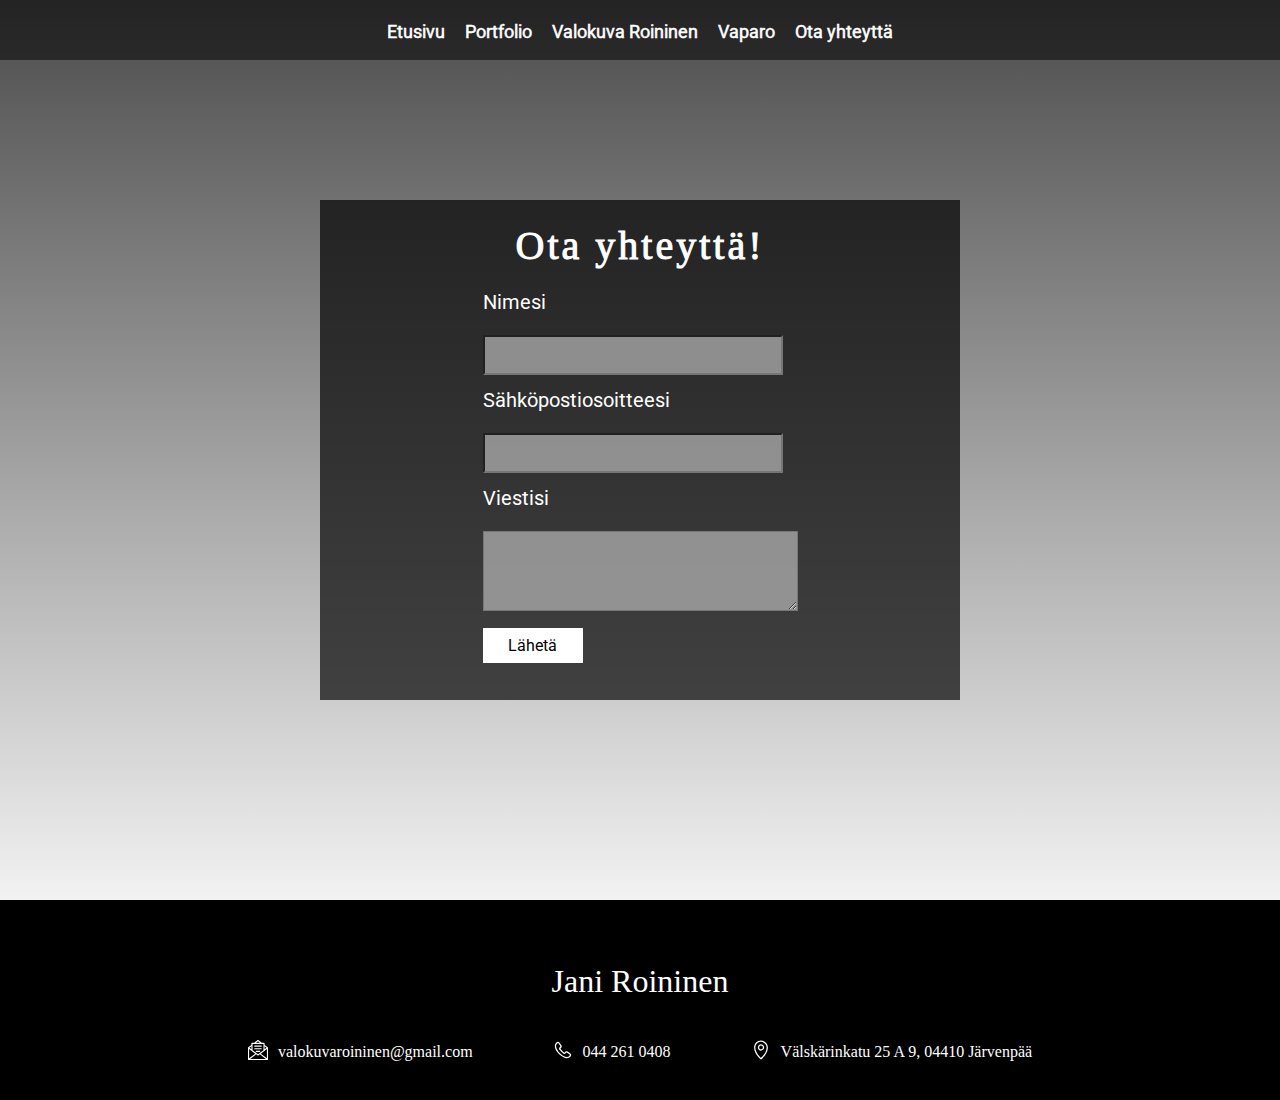
==== otayhteytta.html @ 371746f0 "jj" ====
<!DOCTYPE html>
<html lang="en">
  <head>
    <meta charset="UTF-8" />
    <meta
      name="viewport"
      content="width=device-width, initial-scale=1.0, viewport-fit=cover"
    />
    <meta http-equiv="X-UA-Compatible" content="IE=edge" />
    <meta name="description" content="Kuvaus tänne!" />
    <meta name="format-detection" content="telephone=no" />
    <meta property="og:title" content="Yhteystiedot - Valokuva Roininen" />
    <script defer src="./script.js"></script>
    <link rel="stylesheet" href="./style.css" />
    <link
      href="https://stackpath.bootstrapcdn.com/bootstrap/4.5.2/css/bootstrap.min.css"
      rel="stylesheet"
    />
    <link
      href="https://fonts.googleapis.com/css2?family=Roboto:ital,wght@0,100;0,300;0,400;0,500;0,700;0,900;1,100;1,300;1,400;1,500;1,700;1,900&display=swap"
      rel="stylesheet"
    />
    <title>Yhteystiedot</title>
  </head>
  <body>
    <div class="bg-img2">
      <div class="navbar-container">
        <nav class="navbar2">
          <ul class="nav-links2">
            <li><a href="index.html">Etusivu</a></li>
            <li><a href="portfolio.html">Portfolio</a></li>
            <li><a href="valokuvaroininen.html">Valokuva Roininen</a></li>
            <li><a href="vaparo.html">Vaparo</a></li>
            <li><a href="otayhteytta.html">Ota yhteyttä</a></li>
          </ul>
        </nav>
      </div>
      <div>
        <section class="containerr">
        <div class="contact-container">
          <div class="contact-text">
            <h1>Ota yhteyttä!</h1>
          </div>
          <div class="form-container">
            <form id="fcf-form-id" class="fcf-form-class" method="post">
              <div class="fcf-form-group">
                <label for="Name" class="fcf-label">Nimesi</label>
                <div class="fcf-input-group">
                  <input
                    type="text"
                    id="name"
                    name="name"
                    class="fcf-form-control center-text"
                    required
                  />
                </div>
              </div>

              <div class="fcf-form-group">
                <label for="Email" class="fcf-label"
                  >Sähköpostiosoitteesi</label
                >
                <div class="fcf-input-group">
                  <input
                    type="email"
                    id="email"
                    name="email"
                    class="fcf-form-control center-text"
                    required
                  />
                </div>
              </div>

              <div class="fcf-form-group">
                <label for="Message" class="fcf-label">Viestisi</label>
                <div class="fcf-input-group">
                  <textarea
                    id="message"
                    name="message"
                    class="fcf-form-control"
                    rows="6"
                    maxlength="3000"
                    required
                  ></textarea>
                </div>
              </div>

              <div class="fcf-form-group">
                <button
                  type="submit"
                  id="fcf-button"
                  class="fcf-btn fcf-btn-primary fcf-btn-lg fcf-btn-block"
                ></button>
              </div>
            </form>
          </div>
        </div>
      </div>
    </div>
</section>
    <section>
      <div class="section-information">
        <h2>Jani Roininen</h2>
        <div class="footer-icons">
          <div>
            <a class="icon-link" href="mailto:valokuvaroininen@gmail.com"
              ><?xml version="1.0" encoding="iso-8859-1"?>
              <!-- Uploaded to: SVGRepo, www.svgrepo.com, Transformed by: SVGRepo Tools -->
              <svg
                fill="#FFFFFF"
                height="20px"
                width="20px"
                version="1.1"
                id="Layer_1"
                xmlns="http://www.w3.org/2000/svg"
                xmlns:xlink="http://www.w3.org/1999/xlink"
                viewBox="0 0 508.025 508.025"
                xml:space="preserve"
              >
                <g>
                  <g>
                    <path
                      d="M502.513,187.025l-81.4-62.4v-39.4c0-7.8-6.3-14.1-14.1-14.1h-55.6l-88.8-68.2c-5.1-3.9-12.1-3.9-17.2,0l-88.8,68.2h-55.6
                                        c-7.8,0-14.1,6.3-14.1,14.1v39.4l-81.4,62.4c-3.5,2.7-5.5,6.8-5.5,11.2c0,0.2,0,295.7,0,295.7c0,7.8,6.3,14.1,14.1,14.1h479.8
                                        c7.8,0,14.1-6.3,14.1-14.1c0,0,0-295.2,0-295.7C508.013,193.825,506.013,189.725,502.513,187.025z M421.113,160.225l49.6,38.1
                                        l-49.6,38.1V160.225z M254.012,31.925l51.1,39.2h-102.2L254.012,31.925z M115.112,99.325h277.8v158.7l-138.9,106.6l-138.9-106.6
                                        V99.325z M86.913,160.225v76.1l-49.6-38.1L86.913,160.225z M28.213,226.925l155.3,119.2l-155.3,119.2V226.925z M55.713,479.825
                                        l151-115.9l38.8,29.8c5.1,3.9,12.1,3.9,17.2,0l38.8-29.8l151,115.9H55.713z M479.813,465.325l-155.3-119.2l155.3-119.2V465.325z"
                    />
                  </g>
                </g>
                <g>
                  <g>
                    <path
                      d="M336.513,207.925h-164.9c-7.8,0-14.1,6.3-14.1,14.1s6.3,14.1,14.1,14.1h164.9c7.7,0,14.1-6.3,14.1-14.1
                                        S344.313,207.925,336.513,207.925z"
                    />
                  </g>
                </g>
                <g>
                  <g>
                    <path
                      d="M336.513,141.725h-164.9c-7.8,0-14.1,6.3-14.1,14.1s6.3,14.1,14.1,14.1h164.9c7.8,0,14.1-6.3,14.1-14.1
                                        S344.313,141.725,336.513,141.725z"
                    />
                  </g>
                </g>
                <g>
                  <g>
                    <path
                      d="M297.913,274.125h-87.7c-7.8,0-14.1,6.3-14.1,14.1c0,7.8,6.3,14.1,14.1,14.1h87.7c7.7,0,14.1-6.3,14.1-14.1
                                        S305.713,274.125,297.913,274.125z"
                    />
                  </g>
                </g>
                <g></g>
                <g></g>
                <g></g>
                <g></g>
                <g></g>
                <g></g>
                <g></g>
                <g></g>
                <g></g>
                <g></g>
                <g></g>
                <g></g>
                <g></g>
                <g></g>
                <g></g>
              </svg>
              <p>valokuvaroininen@gmail.com</p></a
            >
          </div>
          <div>
            <a class="icon-link" href="tel:0442610408"
              ><!-- Uploaded to: SVGRepo, www.svgrepo.com, Transformed by: SVGRepo Tools -->
              <svg
                fill="#FFFFFF"
                width="20px"
                height="20px"
                viewBox="0 0 56 56"
                xmlns="http://www.w3.org/2000/svg"
              >
                <path
                  d="M 39.1563 50.9336 C 43.2345 50.9336 45.9298 49.8321 48.3202 47.1602 C 48.5079 46.9727 48.6720 46.7617 48.8592 46.5742 C 50.2656 45.0039 50.9218 43.4570 50.9218 41.9805 C 50.9218 40.2930 49.9378 38.7226 47.8517 37.2695 L 41.0313 32.5352 C 38.9219 31.0821 36.4610 30.9180 34.4923 32.8633 L 32.6876 34.6680 C 32.1485 35.2070 31.6798 35.2305 31.1407 34.9023 C 29.8985 34.1055 27.3438 31.8789 25.6094 30.1445 C 23.7813 28.3399 22.0001 26.3242 21.0860 24.8477 C 20.7579 24.3086 20.8047 23.8633 21.3438 23.3242 L 23.1250 21.5195 C 25.0938 19.5508 24.9298 17.0664 23.4766 14.9805 L 18.7188 8.1602 C 17.2891 6.0742 15.7188 5.1133 14.0313 5.0899 C 12.5547 5.0664 11.0079 5.7461 9.4376 7.1523 C 9.2266 7.3399 9.0391 7.5039 8.8282 7.6680 C 6.1798 10.0586 5.0782 12.7539 5.0782 16.8086 C 5.0782 23.5117 9.2032 31.6680 16.7735 39.2383 C 24.2969 46.7617 32.4766 50.9336 39.1563 50.9336 Z M 39.1798 47.3242 C 33.2032 47.4414 25.5391 42.8477 19.4688 36.8008 C 13.3516 30.7070 8.5469 22.7852 8.6641 16.8086 C 8.7110 14.2305 9.6016 12.0039 11.4532 10.4102 C 11.5938 10.2695 11.7345 10.1523 11.8985 10.0352 C 12.5782 9.4258 13.3516 9.0977 14.0079 9.0977 C 14.7110 9.0977 15.3204 9.3555 15.7657 10.0586 L 20.3126 16.8789 C 20.8047 17.6055 20.8516 18.4258 20.1250 19.1523 L 18.0625 21.2148 C 16.4219 22.8321 16.5625 24.8008 17.7345 26.3711 C 19.0704 28.1758 21.3907 30.8008 23.1719 32.5821 C 24.9766 34.3867 27.8126 36.9180 29.6172 38.2774 C 31.1876 39.4492 33.1798 39.5664 34.7969 37.9492 L 36.8594 35.8867 C 37.5860 35.1602 38.3829 35.2070 39.1094 35.6758 L 45.9298 40.2227 C 46.6329 40.6914 46.9141 41.2774 46.9141 41.9805 C 46.9141 42.6602 46.5860 43.4102 45.9532 44.1133 C 45.8360 44.2774 45.7423 44.3945 45.6016 44.5586 C 43.9845 46.3867 41.7579 47.2774 39.1798 47.3242 Z"
                />
              </svg>
              <p>044 261 0408</p></a
            >
          </div>
          <div>
            <a
              class="icon-link"
              href="https://maps.app.goo.gl/N5PpGtEAcitbXgVWA"
              ><?xml version="1.0" ?><!-- Uploaded to: SVGRepo, www.svgrepo.com, Transformed by: SVGRepo Tools -->
              <svg
                width="20px"
                height="20px"
                viewBox="0 0 8.4666669 8.4666669"
                id="svg8"
                version="1.1"
                xmlns="http://www.w3.org/2000/svg"
                xmlns:cc="http://creativecommons.org/ns#"
                xmlns:dc="http://purl.org/dc/elements/1.1/"
                xmlns:inkscape="http://www.inkscape.org/namespaces/inkscape"
                xmlns:rdf="http://www.w3.org/1999/02/22-rdf-syntax-ns#"
                xmlns:sodipodi="http://sodipodi.sourceforge.net/DTD/sodipodi-0.dtd"
                xmlns:svg="http://www.w3.org/2000/svg"
              >
                <defs id="defs2" />
                <g id="layer1" transform="translate(0,-288.53332)">
                  <path
                    d="m 4.2324219,288.79688 c -1.6042437,0 -2.9101556,1.30591 -2.9101563,2.91015 -10e-7,2.82277 2.7460938,4.96875 2.7460938,4.96875 a 0.26460978,0.26460978 0 0 0 0.3300781,0 c 0,0 2.7460996,-2.14598 2.7460937,-4.96875 -3.4e-6,-1.60424 -1.3078657,-2.91015 -2.9121093,-2.91015 z m 0,0.52929 c 1.3182605,0 2.3828097,1.0626 2.3828125,2.38086 4.8e-6,2.30926 -2.0910618,4.13374 -2.3808594,4.38086 -0.2884142,-0.24588 -2.3828134,-2.0707 -2.3828125,-4.38086 5e-7,-1.31826 1.0625988,-2.38086 2.3808594,-2.38086 z"
                    id="path929"
                    style="
                      color: #ffffff;
                      font-style: normal;
                      font-variant: normal;
                      font-weight: normal;
                      font-stretch: normal;
                      font-size: medium;
                      line-height: normal;
                      font-family: sans-serif;
                      font-variant-ligatures: normal;
                      font-variant-position: normal;
                      font-variant-caps: normal;
                      font-variant-numeric: normal;
                      font-variant-alternates: normal;
                      font-feature-settings: normal;
                      text-indent: 0;
                      text-align: start;
                      text-decoration: none;
                      text-decoration-line: none;
                      text-decoration-style: solid;
                      text-decoration-color: #ffffff;
                      letter-spacing: normal;
                      word-spacing: normal;
                      text-transform: none;
                      writing-mode: lr-tb;
                      direction: ltr;
                      text-orientation: mixed;
                      dominant-baseline: auto;
                      baseline-shift: baseline;
                      text-anchor: start;
                      white-space: normal;
                      shape-padding: 0;
                      clip-rule: nonzero;
                      display: inline;
                      overflow: visible;
                      visibility: visible;
                      opacity: 1;
                      isolation: auto;
                      mix-blend-mode: normal;
                      color-interpolation: sRGB;
                      color-interpolation-filters: linearRGB;
                      solid-color: #ffffff;
                      solid-opacity: 1;
                      vector-effect: none;
                      fill: #ffffff;
                      fill-opacity: 1;
                      fill-rule: nonzero;
                      stroke: none;
                      stroke-width: 0.52916664;
                      stroke-linecap: round;
                      stroke-linejoin: round;
                      stroke-miterlimit: 4;
                      stroke-dasharray: none;
                      stroke-dashoffset: 0;
                      stroke-opacity: 1;
                      paint-order: stroke fill markers;
                      color-rendering: auto;
                      image-rendering: auto;
                      shape-rendering: auto;
                      text-rendering: auto;
                      enable-background: accumulate;
                    "
                  />
                  <path
                    d="m 4.2324219,290.38477 c -0.7274912,0 -1.3222633,0.59477 -1.3222657,1.32226 -4.5e-6,0.7275 0.5947697,1.32422 1.3222657,1.32422 0.727496,0 1.3242233,-0.59672 1.3242187,-1.32422 -2.3e-6,-0.72749 -0.5967275,-1.32226 -1.3242187,-1.32226 z m 0,0.52929 c 0.4415089,0 0.7949204,0.35146 0.7949219,0.79297 2.7e-6,0.44151 -0.35341,0.79492 -0.7949219,0.79492 -0.441512,0 -0.7929715,-0.35341 -0.7929688,-0.79492 1.4e-6,-0.44151 0.3514598,-0.79297 0.7929688,-0.79297 z"
                    id="circle931"
                    style="
                      color: #000000;
                      font-style: normal;
                      font-variant: normal;
                      font-weight: normal;
                      font-stretch: normal;
                      font-size: medium;
                      line-height: normal;
                      font-family: sans-serif;
                      font-variant-ligatures: normal;
                      font-variant-position: normal;
                      font-variant-caps: normal;
                      font-variant-numeric: normal;
                      font-variant-alternates: normal;
                      font-feature-settings: normal;
                      text-indent: 0;
                      text-align: start;
                      text-decoration: none;
                      text-decoration-line: none;
                      text-decoration-style: solid;
                      text-decoration-color: #000000;
                      letter-spacing: normal;
                      word-spacing: normal;
                      text-transform: none;
                      writing-mode: lr-tb;
                      direction: ltr;
                      text-orientation: mixed;
                      dominant-baseline: auto;
                      baseline-shift: baseline;
                      text-anchor: start;
                      white-space: normal;
                      shape-padding: 0;
                      clip-rule: nonzero;
                      display: inline;
                      overflow: visible;
                      visibility: visible;
                      opacity: 1;
                      isolation: auto;
                      mix-blend-mode: normal;
                      color-interpolation: sRGB;
                      color-interpolation-filters: linearRGB;
                      solid-color: #ffffff;
                      solid-opacity: 1;
                      vector-effect: none;
                      fill: #ffffff;
                      fill-opacity: 1;
                      fill-rule: nonzero;
                      stroke: none;
                      stroke-width: 0.52916664;
                      stroke-linecap: round;
                      stroke-linejoin: round;
                      stroke-miterlimit: 4;
                      stroke-dasharray: none;
                      stroke-dashoffset: 0;
                      stroke-opacity: 1;
                      paint-order: stroke fill markers;
                      color-rendering: auto;
                      image-rendering: auto;
                      shape-rendering: auto;
                      text-rendering: auto;
                      enable-background: accumulate;
                    "
                  />
                </g>
              </svg>
              <p>Välskärinkatu 25 A 9, 04410 Järvenpää</p></a
            >
          </div>
        </div>
      </div>
    </section>
    <script src="https://code.jquery.com/jquery-3.5.1.slim.min.js"></script>
    <script src="https://cdn.jsdelivr.net/npm/@popperjs/core@2.5.2/dist/umd/popper.min.js"></script>
    <script src="https://stackpath.bootstrapcdn.com/bootstrap/4.5.2/js/bootstrap.min.js"></script>
  </body>
</html>
---- style.css ----
body {
  margin: 0;
  padding: 0;
}

.logo-text {
  width: 90%;
  position: absolute;
  left: 50%;
  top: 15%;
  transform: translate(-50%, -50%);
  font-family: "Roboto Slab";
  text-align: center;
  color: white;
  letter-spacing: 3px;
  -webkit-text-stroke: 1px #ffffff;
}
.logo-text h1 {
  font-size: 40px;
}
.contact-text {
  width: 90%;
  position: absolute;
  left: 50%;
  top: 10%;
  transform: translate(-50%, -50%);
  font-family: "Roboto Slab";
  text-align: center;
  color: rgb(255, 255, 255);
  letter-spacing: 3px;
  -webkit-text-stroke: 1px #ffffff;
}
.navbar-container {
  background-color: #00000085;
  height: 60px;
  position: relative;
}

.bg-img {
  /* The image used */
  background: linear-gradient(to top, rgba(0, 0, 0, 0.05), rgba(0, 0, 0, 0.7)),
    url("../images/headerImg.jpg") no-repeat center center;
  min-height: 100vh;
  /* Center and scale the image nicely */
  background-position: center;
  background-repeat: no-repeat;
  background-size: cover; /* Ensure the image covers the entire viewport */
  /* Keep the background fixed relative to the viewport */
  background-attachment: fixed;
  /* Needed to position the navbar */
  position: relative;
}
.bg-img2 {
  /* The image used */
  background: linear-gradient(to top, rgba(0, 0, 0, 0.05), rgba(0, 0, 0, 0.7)),
    url("../images/contactheaderImg.jpg") no-repeat center center;
  min-height: 100vh;
  /* Center and scale the image nicely */
  background-position: center;
  background-repeat: no-repeat;
  background-size: cover; /* Ensure the image covers the entire viewport */
  /* Keep the background fixed relative to the viewport */
  background-attachment: fixed;
  /* Needed to position the navbar */
  position: relative;
}

.header {
  overflow: hidden;
  background-color: #f1f1f1;
  padding: 20px 10px;
}
.navbar {
  position: absolute;
  justify-content: center;
  top: 30%;
  width: 100%;
}
.navbar2 {
  position: absolute;
  justify-content: center;
  top: 30%;
  width: 100%;
}

.nav-links {
  list-style-type: none;
  padding: 0;
  margin: 0;
  display: flex; /* Align links horizontally */
  justify-content: center; /* Center links horizontally */
}
.nav-links2 {
  list-style-type: none;
  padding: 0;
  margin: 0;
  display: flex; /* Align links horizontally */
  justify-content: center; /* Center links horizontally */
}
.nav-links li a:hover {
  color: black;
  text-decoration: none;
  -webkit-text-stroke: 0;
}
.nav-links2 li a:hover {
  color: rgba(94, 94, 94, 0.683);
  text-decoration: none;
  -webkit-text-stroke: 0;
}

.nav-links li {
  margin: 0 10px; /* Adjust spacing between links */
}
.nav-links2 li {
  margin: 0 10px; /* Adjust spacing between links */
}

.nav-links li a {
  text-decoration: none;
  color: white;
  font-family: "Roboto";
  font-size: 18px;
  -webkit-text-stroke: 0.5px #ffffff;
}
.nav-links2 li a {
  text-decoration: none;
  color: white;
  font-family: "Roboto";
  font-size: 18px;
  -webkit-text-stroke: 0.5px #ffffff;
}
.contact-container {
  background-color: rgba(0, 0, 0, 0.686);
  width: 50%;
  bottom: 0;
  display: flex;
  flex-direction: column;
  justify-content: center;
  align-items: center;
  position: absolute;
  left: 50%;
  top: 50%;
  transform: translate(-50%, -50%);
  height: 500px;
  min-width: 350px;
}
#name {
  width: 300px !important;
  height: 40px !important;
  background-color: rgb(180 180 180 / 72%);
  font-size: 18px;
  color: white;
  padding: 10px;
}
#email {
  width: 300px !important;
  height: 40px !important;
  background-color: rgb(180 180 180 / 72%);
  font-size: 18px;
  color: white;
  padding: 10px;
}
#message {
  width: 315px !important;
  height: 80px !important;
  background-color: rgb(180 180 180 / 72%);
  font-size: 18px;
  color: white;
}
.fcf-label {
  color: white;
  font-family: "Roboto";
  font-size: 20px;
}
.fcf-input-group {
  padding-top: 10px;
  padding-bottom: 10px;
}
.form-container {
  margin-top: 50px;
}
button#fcf-button {
  background-color: white !important;
  height: 35px;
  font-family: "Roboto";
  font-size: 16px;
  border: none;
  color: black !important; /* Set text color explicitly */
  width: 100px;
}
button#fcf-button:hover {
  background-color: rgba(163, 163, 163, 0.71);
}
.section-information {
  height: 200px;
  background-color: black;
  display: flex;
  justify-content: end;
  align-items: center; /* Center vertically */
  flex-direction: column;
  margin: 0;
  position: relative;
}

.section-information p {
  color: white;
  margin: 0;
  margin-left: 10px;
}
.section-information h2 {
  color: white;
  margin: 0;
  font-family: "Roboto Slab";
}
.icon-txt {
  display: flex;
  flex-direction: row;
}
a.icon-link {
  display: flex;
  text-decoration: none;
  margin: 40px;
  font-family: "Roboto Slab";
}
.footer-icons {
  display: flex;
  flex-direction: row;
  margin-bottom: 0px;
  height: 100px;
}
.btn-container {
  position: relative;
}
.footer-icons div {
  align-items: center;
  text-align: center;
}

@media screen and (max-width: 768px) {
  /* Use a different image or adjust the position for smaller screens */
  .bg-img {
    background-size: cover; /* Ensure the image covers the entire viewport */
    background-position: 65% center; /* Adjust the position for smaller screens */
  }
  .logo-text h1 {
    font-size: 30px;
  }
  .nav-links li a {
    font-size: 15px;
  }
  .navbar {
    top: 20%;
    padding-left: 0;
    padding-right: 0;
    margin-left: 2px;
    margin-right: 2px;
  }
  .nav-links li {
    margin: 0 7px;
  }
  .footer-icons {
    display: flex;
    flex-direction: row;
    margin-top: -70px;
    height: 200px;
  }

  .footer-icons div {
    align-items: center;
    text-align: center;
    margin-top: 5em;
  }
  .footer-icons p {
    font-size: 10px;
    margin-top: 10px;
  }
  a.icon-link {
    display: flex;
    flex-direction: column;
    align-items: center;
    margin: 10px;
  }
  .section-information h2 {
    margin-top: 50px;
  }
}

@media screen and (max-width: 450px) {
  .contact-container {
    min-width: 100%;
    min-height: 600px;
  }
  .nav-links2 li a {
    font-size: 12px;
  }
  button#fcf-button {
    width: 100px;
  }
}
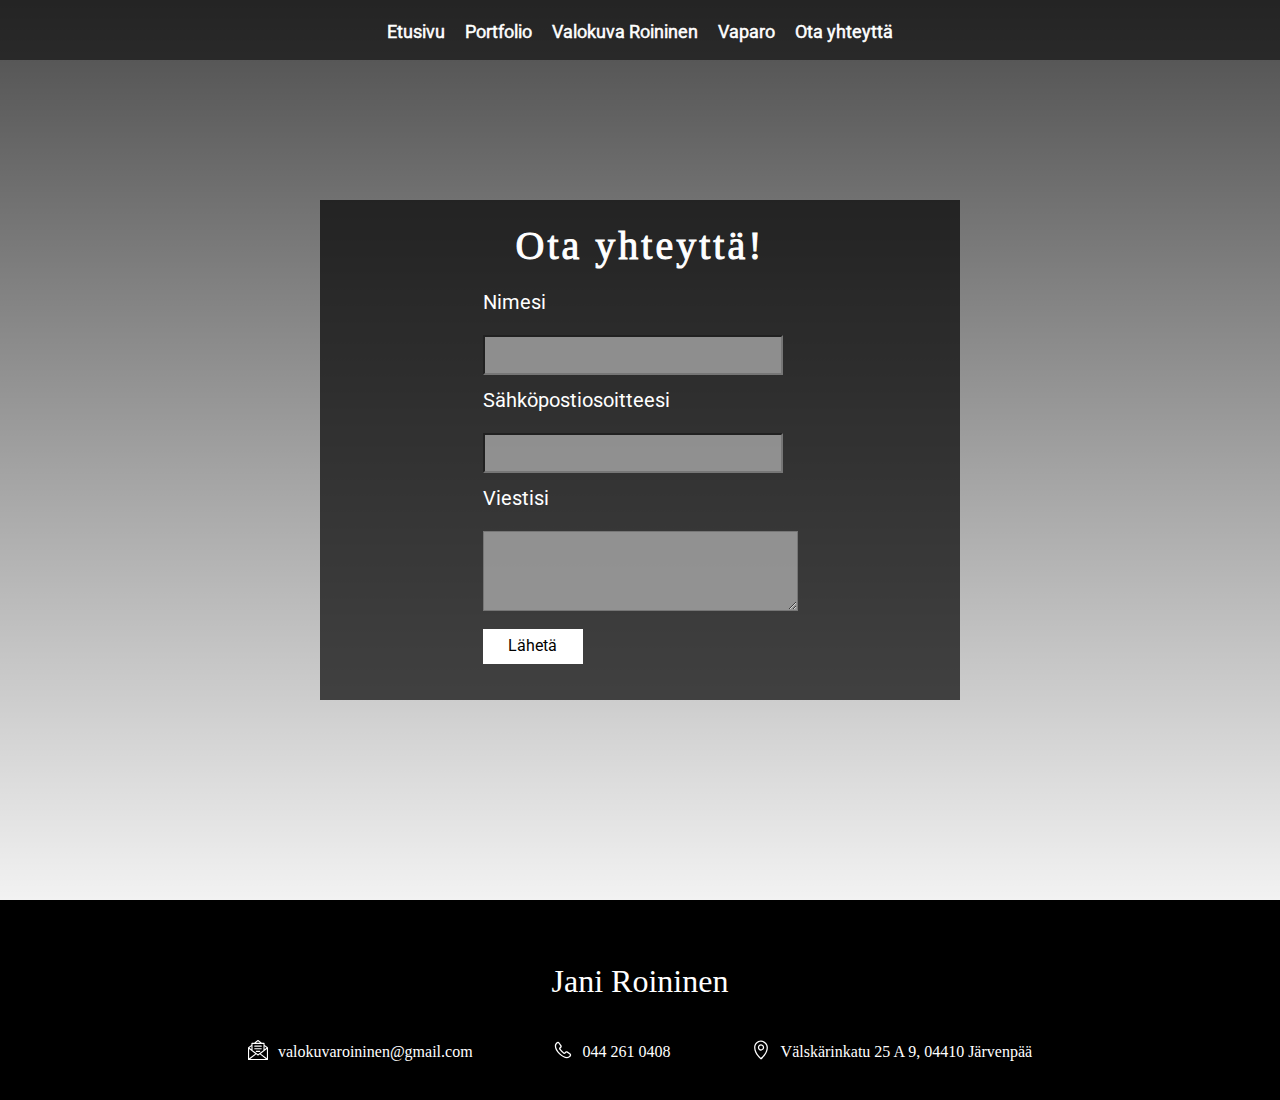
==== commit 955585e2: "hh" ====
--- a/otayhteytta.html
+++ b/otayhteytta.html
@@ -350,8 +350,15 @@
         </div>
       </div>
     </section>
+    <script>
+        document.addEventListener("DOMContentLoaded", function () {
+            var button = document.getElementById("fcf-button");
+            button.textContent = "Lähetä"; // Set the button text
+        });
+    </script>
     <script src="https://code.jquery.com/jquery-3.5.1.slim.min.js"></script>
     <script src="https://cdn.jsdelivr.net/npm/@popperjs/core@2.5.2/dist/umd/popper.min.js"></script>
     <script src="https://stackpath.bootstrapcdn.com/bootstrap/4.5.2/js/bootstrap.min.js"></script>
-  </body>
+        
+</body>
 </html>
--- a/style.css
+++ b/style.css
@@ -167,7 +167,7 @@
   font-size: 18px;
   color: white;
 }
-.fcf-label {
+.fcf-form-group {
   color: white;
   font-family: "Roboto";
   font-size: 20px;
@@ -181,15 +181,15 @@
 }
 button#fcf-button {
   background-color: white !important;
-  height: 35px;
-  font-family: "Roboto";
-  font-size: 16px;
-  border: none;
+  height: 35px !important;
+  font-family: "Roboto" !important;
+  font-size: 16px !important;
+  border: none !important;
   color: black !important; /* Set text color explicitly */
-  width: 100px;
+  width: 100px !important;
 }
 button#fcf-button:hover {
-  background-color: rgba(163, 163, 163, 0.71);
+  background-color: rgba(163, 163, 163, 0.71) !important;
 }
 .section-information {
   height: 200px;
@@ -294,6 +294,6 @@
     font-size: 12px;
   }
   button#fcf-button {
-    width: 100px;
-  }
-}
+    width: 100px !important;
+  }
+}
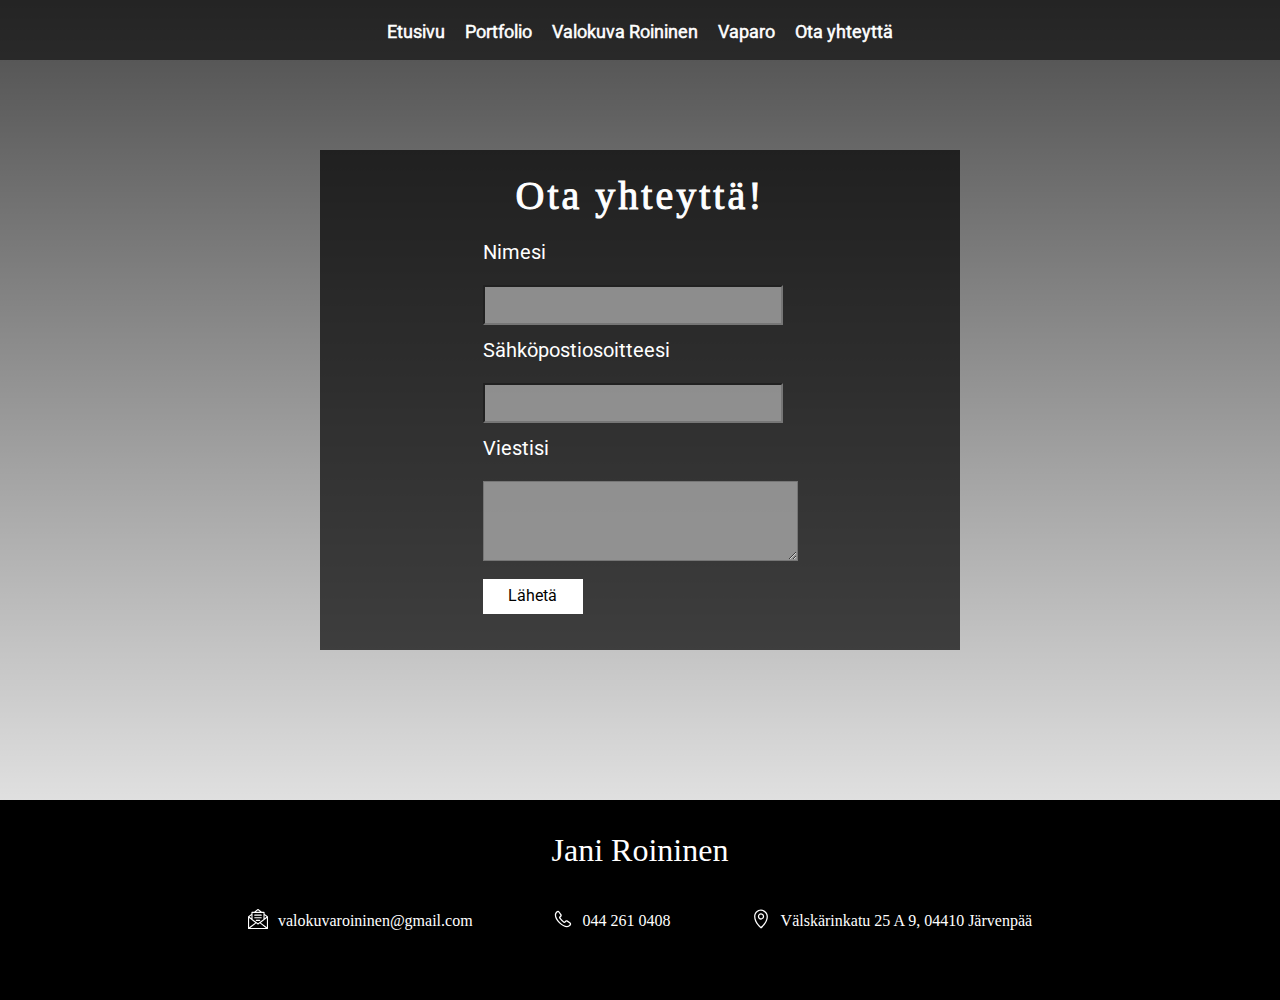
==== commit 7015342d: "hh" ====
--- a/otayhteytta.html
+++ b/otayhteytta.html
@@ -85,13 +85,13 @@
                 </div>
               </div>
 
-              <div class="fcf-form-group">
+              
                 <button
                   type="submit"
                   id="fcf-button"
                   class="fcf-btn fcf-btn-primary fcf-btn-lg fcf-btn-block"
-                ></button>
-              </div>
+                >Lähetä</button>
+              
             </form>
           </div>
         </div>
@@ -350,12 +350,6 @@
         </div>
       </div>
     </section>
-    <script>
-        document.addEventListener("DOMContentLoaded", function () {
-            var button = document.getElementById("fcf-button");
-            button.textContent = "Lähetä"; // Set the button text
-        });
-    </script>
     <script src="https://code.jquery.com/jquery-3.5.1.slim.min.js"></script>
     <script src="https://cdn.jsdelivr.net/npm/@popperjs/core@2.5.2/dist/umd/popper.min.js"></script>
     <script src="https://stackpath.bootstrapcdn.com/bootstrap/4.5.2/js/bootstrap.min.js"></script>
--- a/style.css
+++ b/style.css
@@ -54,7 +54,7 @@
   /* The image used */
   background: linear-gradient(to top, rgba(0, 0, 0, 0.05), rgba(0, 0, 0, 0.7)),
     url("../images/contactheaderImg.jpg") no-repeat center center;
-  min-height: 100vh;
+  height: 800px;
   /* Center and scale the image nicely */
   background-position: center;
   background-repeat: no-repeat;
@@ -132,17 +132,17 @@
 .contact-container {
   background-color: rgba(0, 0, 0, 0.686);
   width: 50%;
-  bottom: 0;
+  height: 500px; /* Adjust height as needed */
+  min-width: 350px;
+  position: absolute;
+  top: 400px;
+  left: 50%;
+  bottom: 200px;
+  transform: translate(-50%, -50%);
   display: flex;
   flex-direction: column;
   justify-content: center;
   align-items: center;
-  position: absolute;
-  left: 50%;
-  top: 50%;
-  transform: translate(-50%, -50%);
-  height: 500px;
-  min-width: 350px;
 }
 #name {
   width: 300px !important;
@@ -188,14 +188,13 @@
   color: black !important; /* Set text color explicitly */
   width: 100px !important;
 }
-button#fcf-button:hover {
-  background-color: rgba(163, 163, 163, 0.71) !important;
-}
+
 .section-information {
-  height: 200px;
+  height: auto; /* Adjust height dynamically based on content */
+  min-height: 200px; /* Minimum height to prevent collapsing */
   background-color: black;
   display: flex;
-  justify-content: end;
+  justify-content: center; /* Center horizontally */
   align-items: center; /* Center vertically */
   flex-direction: column;
   margin: 0;
@@ -221,6 +220,18 @@
   text-decoration: none;
   margin: 40px;
   font-family: "Roboto Slab";
+}
+a {
+  text-decoration: none !important;
+  color: white;
+}
+a:visited {
+  color: white;
+  text-decoration: none !important;
+}
+a:active {
+  color: white;
+  text-decoration: none !important;
 }
 .footer-icons {
   display: flex;
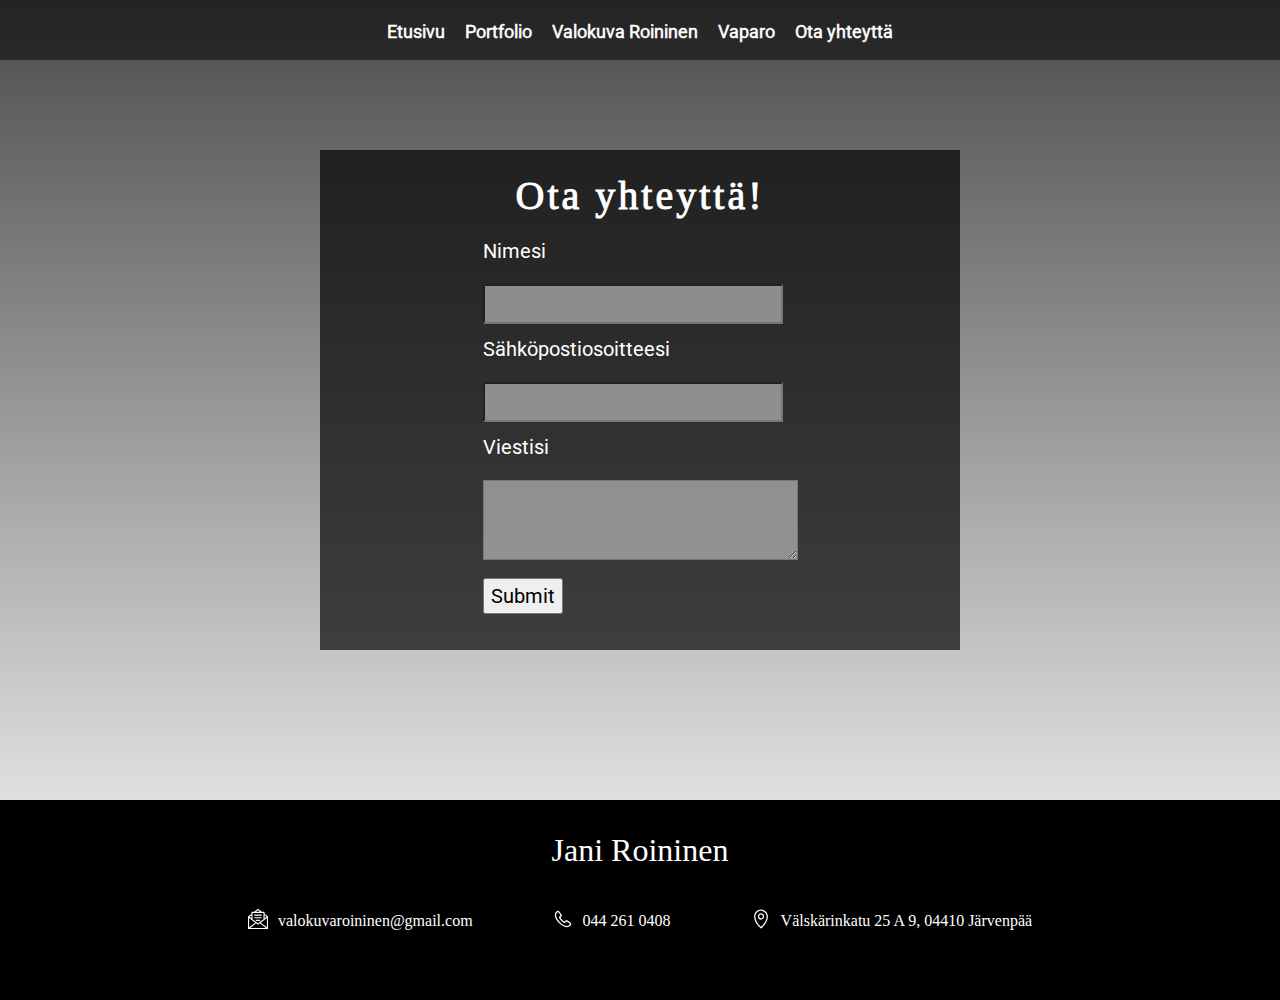
==== commit 770cb0b7: "hhh" ====
--- a/otayhteytta.html
+++ b/otayhteytta.html
@@ -85,13 +85,14 @@
                 </div>
               </div>
 
-              
-                <button
+              <div class="fcf-form-group">
+                <input
                   type="submit"
                   id="fcf-button"
                   class="fcf-btn fcf-btn-primary fcf-btn-lg fcf-btn-block"
-                >Lähetä</button>
-              
+                >
+              </input>
+              </div>
             </form>
           </div>
         </div>
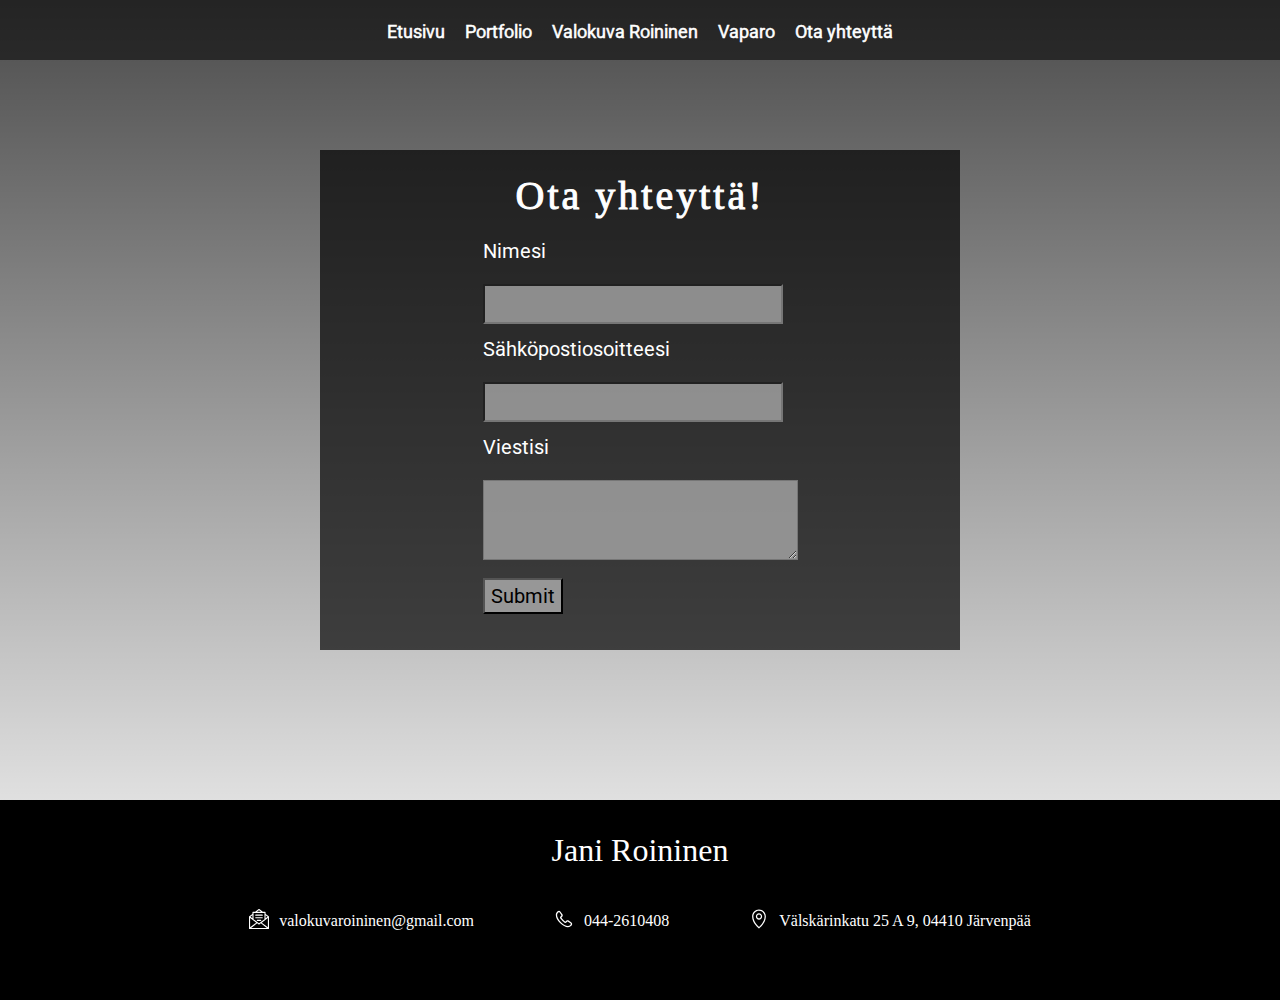
==== commit 80553a99: "hhhhh" ====
--- a/otayhteytta.html
+++ b/otayhteytta.html
@@ -187,7 +187,7 @@
                   d="M 39.1563 50.9336 C 43.2345 50.9336 45.9298 49.8321 48.3202 47.1602 C 48.5079 46.9727 48.6720 46.7617 48.8592 46.5742 C 50.2656 45.0039 50.9218 43.4570 50.9218 41.9805 C 50.9218 40.2930 49.9378 38.7226 47.8517 37.2695 L 41.0313 32.5352 C 38.9219 31.0821 36.4610 30.9180 34.4923 32.8633 L 32.6876 34.6680 C 32.1485 35.2070 31.6798 35.2305 31.1407 34.9023 C 29.8985 34.1055 27.3438 31.8789 25.6094 30.1445 C 23.7813 28.3399 22.0001 26.3242 21.0860 24.8477 C 20.7579 24.3086 20.8047 23.8633 21.3438 23.3242 L 23.1250 21.5195 C 25.0938 19.5508 24.9298 17.0664 23.4766 14.9805 L 18.7188 8.1602 C 17.2891 6.0742 15.7188 5.1133 14.0313 5.0899 C 12.5547 5.0664 11.0079 5.7461 9.4376 7.1523 C 9.2266 7.3399 9.0391 7.5039 8.8282 7.6680 C 6.1798 10.0586 5.0782 12.7539 5.0782 16.8086 C 5.0782 23.5117 9.2032 31.6680 16.7735 39.2383 C 24.2969 46.7617 32.4766 50.9336 39.1563 50.9336 Z M 39.1798 47.3242 C 33.2032 47.4414 25.5391 42.8477 19.4688 36.8008 C 13.3516 30.7070 8.5469 22.7852 8.6641 16.8086 C 8.7110 14.2305 9.6016 12.0039 11.4532 10.4102 C 11.5938 10.2695 11.7345 10.1523 11.8985 10.0352 C 12.5782 9.4258 13.3516 9.0977 14.0079 9.0977 C 14.7110 9.0977 15.3204 9.3555 15.7657 10.0586 L 20.3126 16.8789 C 20.8047 17.6055 20.8516 18.4258 20.1250 19.1523 L 18.0625 21.2148 C 16.4219 22.8321 16.5625 24.8008 17.7345 26.3711 C 19.0704 28.1758 21.3907 30.8008 23.1719 32.5821 C 24.9766 34.3867 27.8126 36.9180 29.6172 38.2774 C 31.1876 39.4492 33.1798 39.5664 34.7969 37.9492 L 36.8594 35.8867 C 37.5860 35.1602 38.3829 35.2070 39.1094 35.6758 L 45.9298 40.2227 C 46.6329 40.6914 46.9141 41.2774 46.9141 41.9805 C 46.9141 42.6602 46.5860 43.4102 45.9532 44.1133 C 45.8360 44.2774 45.7423 44.3945 45.6016 44.5586 C 43.9845 46.3867 41.7579 47.2774 39.1798 47.3242 Z"
                 />
               </svg>
-              <p>044 261 0408</p></a
+              <p>044-2610408</p></a
             >
           </div>
           <div>
--- a/style.css
+++ b/style.css
@@ -188,7 +188,10 @@
   color: black !important; /* Set text color explicitly */
   width: 100px !important;
 }
-
+input[type="submit"].fcf-btn-block {
+  background-color: #979797 !important;
+  font-family: "Roboto" !important;
+}
 .section-information {
   height: auto; /* Adjust height dynamically based on content */
   min-height: 200px; /* Minimum height to prevent collapsing */
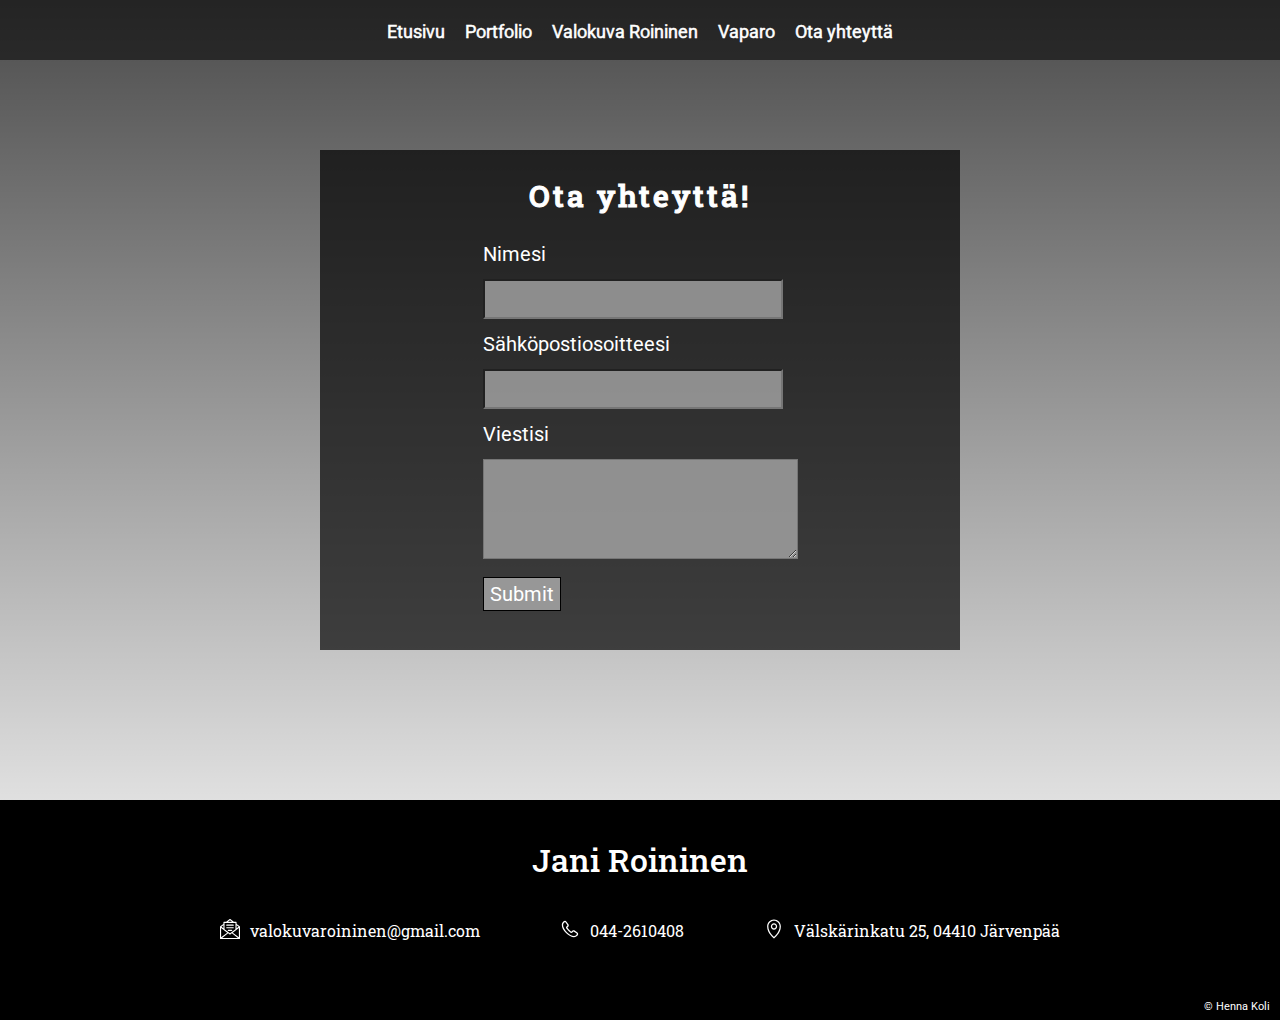
==== commit 73e94f3f: "hh" ====
--- a/otayhteytta.html
+++ b/otayhteytta.html
@@ -14,10 +14,6 @@
     <link rel="stylesheet" href="./style.css" />
     <link
       href="https://stackpath.bootstrapcdn.com/bootstrap/4.5.2/css/bootstrap.min.css"
-      rel="stylesheet"
-    />
-    <link
-      href="https://fonts.googleapis.com/css2?family=Roboto:ital,wght@0,100;0,300;0,400;0,500;0,700;0,900;1,100;1,300;1,400;1,500;1,700;1,900&display=swap"
       rel="stylesheet"
     />
     <title>Yhteystiedot</title>
@@ -39,7 +35,7 @@
         <section class="containerr">
         <div class="contact-container">
           <div class="contact-text">
-            <h1>Ota yhteyttä!</h1>
+            <h1 class="contact-h1">Ota yhteyttä!</h1>
           </div>
           <div class="form-container">
             <form id="fcf-form-id" class="fcf-form-class" method="post">
@@ -51,6 +47,7 @@
                     id="name"
                     name="name"
                     class="fcf-form-control center-text"
+                    aria-label="Name field"
                     required
                   />
                 </div>
@@ -66,6 +63,7 @@
                     id="email"
                     name="email"
                     class="fcf-form-control center-text"
+                    aria-label="Email field"
                     required
                   />
                 </div>
@@ -80,6 +78,7 @@
                     class="fcf-form-control"
                     rows="6"
                     maxlength="3000"
+                    aria-label="Message field"
                     required
                   ></textarea>
                 </div>
@@ -345,15 +344,12 @@
                   />
                 </g>
               </svg>
-              <p>Välskärinkatu 25 A 9, 04410 Järvenpää</p></a
+              <p>Välskärinkatu 25, 04410 Järvenpää</p></a
             >
           </div>
         </div>
+        <div class="copyright"><p>© Henna Koli</p></div>
       </div>
     </section>
-    <script src="https://code.jquery.com/jquery-3.5.1.slim.min.js"></script>
-    <script src="https://cdn.jsdelivr.net/npm/@popperjs/core@2.5.2/dist/umd/popper.min.js"></script>
-    <script src="https://stackpath.bootstrapcdn.com/bootstrap/4.5.2/js/bootstrap.min.js"></script>
-        
 </body>
 </html>
--- a/style.css
+++ b/style.css
@@ -1,3 +1,5 @@
+@import url("https://fonts.googleapis.com/css2?family=Roboto+Slab:wght@100..900&family=Roboto:ital,wght@0,100;0,300;0,400;0,500;0,700;0,900;1,100;1,300;1,400;1,500;1,700;1,900&display=swap");
+
 body {
   margin: 0;
   padding: 0;
@@ -9,7 +11,7 @@
   left: 50%;
   top: 15%;
   transform: translate(-50%, -50%);
-  font-family: "Roboto Slab";
+  font-family: "Sans serif";
   text-align: center;
   color: white;
   letter-spacing: 3px;
@@ -162,7 +164,7 @@
 }
 #message {
   width: 315px !important;
-  height: 80px !important;
+  height: 100px !important;
   background-color: rgb(180 180 180 / 72%);
   font-size: 18px;
   color: white;
@@ -188,13 +190,23 @@
   color: black !important; /* Set text color explicitly */
   width: 100px !important;
 }
+.contact-h1 {
+  font-size: 30px;
+}
 input[type="submit"].fcf-btn-block {
   background-color: #979797 !important;
   font-family: "Roboto" !important;
+  color: white !important;
+  border: 1px solid black !important;
+}
+input {
+  -webkit-appearance: none;
+  -moz-appearance: none;
+  appearance: none;
 }
 .section-information {
   height: auto; /* Adjust height dynamically based on content */
-  min-height: 200px; /* Minimum height to prevent collapsing */
+  min-height: 220px; /* Minimum height to prevent collapsing */
   background-color: black;
   display: flex;
   justify-content: center; /* Center horizontally */
@@ -218,6 +230,9 @@
   display: flex;
   flex-direction: row;
 }
+.fcf-label {
+  margin-bottom: 0px !important;
+}
 a.icon-link {
   display: flex;
   text-decoration: none;
@@ -248,6 +263,16 @@
 .footer-icons div {
   align-items: center;
   text-align: center;
+}
+.frontpage-info {
+  height: 100vh;
+  background-color: black;
+}
+.copyright {
+  position: absolute;
+  right: 10px;
+  bottom: 5px;
+  font-size: 11px;
 }
 
 @media screen and (max-width: 768px) {
@@ -285,8 +310,9 @@
     margin-top: 5em;
   }
   .footer-icons p {
-    font-size: 10px;
+    font-size: 12px;
     margin-top: 10px;
+    margin-left: 0;
   }
   a.icon-link {
     display: flex;
@@ -297,17 +323,25 @@
   .section-information h2 {
     margin-top: 50px;
   }
-}
-
-@media screen and (max-width: 450px) {
+  .copyright {
+    font-size: 10px;
+  }
+}
+
+@media screen and (max-width: 530px) {
   .contact-container {
     min-width: 100%;
     min-height: 600px;
   }
   .nav-links2 li a {
-    font-size: 12px;
+    font-size: 10px;
   }
   button#fcf-button {
     width: 100px !important;
   }
 }
+@media screen and (max-width: 375px) {
+  .nav-links2 li a {
+    font-size: 10px;
+  }
+}
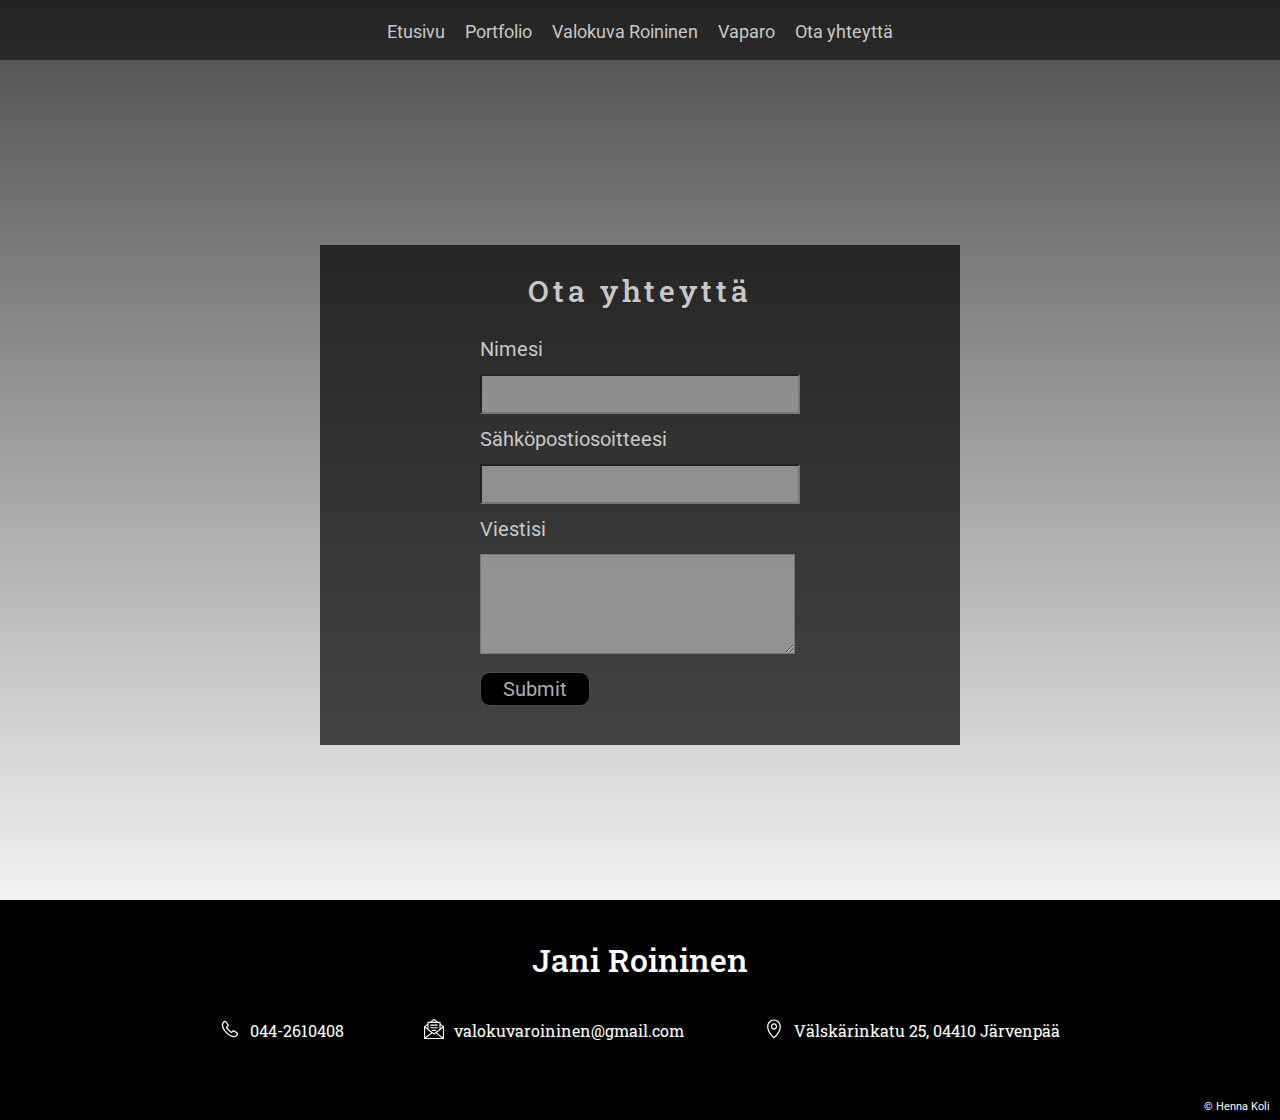
==== commit 005f7949: "joo" ====
--- a/otayhteytta.html
+++ b/otayhteytta.html
@@ -19,337 +19,339 @@
     <title>Yhteystiedot</title>
   </head>
   <body>
-    <div class="bg-img2">
-      <div class="navbar-container">
-        <nav class="navbar2">
-          <ul class="nav-links2">
-            <li><a href="index.html">Etusivu</a></li>
-            <li><a href="portfolio.html">Portfolio</a></li>
-            <li><a href="valokuvaroininen.html">Valokuva Roininen</a></li>
-            <li><a href="vaparo.html">Vaparo</a></li>
-            <li><a href="otayhteytta.html">Ota yhteyttä</a></li>
-          </ul>
-        </nav>
-      </div>
-      <div>
+        <div class="bg-img2">
+            <div class="navbar-container">
+                <nav class="navbar2">
+                <ul class="nav-links2">
+                    <li><a href="index.html">Etusivu</a></li>
+                    <li><a href="portfolio.html">Portfolio</a></li>
+                    <li><a href="valokuvaroininen.html">Valokuva Roininen</a></li>
+                    <li><a href="vaparo.html">Vaparo</a></li>
+                    <li><a href="otayhteytta.html">Ota yhteyttä</a></li>
+                </ul>
+                </nav>
+            </div>
+        <div>
         <section class="containerr">
-        <div class="contact-container">
-          <div class="contact-text">
-            <h1 class="contact-h1">Ota yhteyttä!</h1>
-          </div>
-          <div class="form-container">
-            <form id="fcf-form-id" class="fcf-form-class" method="post">
-              <div class="fcf-form-group">
-                <label for="Name" class="fcf-label">Nimesi</label>
-                <div class="fcf-input-group">
-                  <input
-                    type="text"
-                    id="name"
-                    name="name"
-                    class="fcf-form-control center-text"
-                    aria-label="Name field"
-                    required
-                  />
+            <div class="contact-container">
+                <div class="contact-text">
+                    <h1 class="contact-h1">Ota yhteyttä</h1>
                 </div>
-              </div>
+                <div class="form-container">
+                    <form id="fcf-form-id" class="fcf-form-class" method="post">
+                        <div class="fcf-form-group">
+                            <label for="Name" class="fcf-label">Nimesi</label>
+                            <div class="fcf-input-group">
+                                <input
+                                    type="text"
+                                    id="name"
+                                    name="name"
+                                    class="fcf-form-control center-text"
+                                    aria-label="Name field"
+                                    required
+                                />
+                            </div>
+                        </div>
 
-              <div class="fcf-form-group">
-                <label for="Email" class="fcf-label"
-                  >Sähköpostiosoitteesi</label
-                >
-                <div class="fcf-input-group">
-                  <input
-                    type="email"
-                    id="email"
-                    name="email"
-                    class="fcf-form-control center-text"
-                    aria-label="Email field"
-                    required
-                  />
+                        <div class="fcf-form-group">
+                            <label for="Email" class="fcf-label"
+                            >Sähköpostiosoitteesi</label
+                            >
+                            <div class="fcf-input-group">
+                                <input
+                                    type="email"
+                                    id="email"
+                                    name="email"
+                                    class="fcf-form-control center-text"
+                                    aria-label="Email field"
+                                    required
+                                />
+                            </div>
+                        </div>
+
+                        <div class="fcf-form-group">
+                            <label for="Message" class="fcf-label">Viestisi</label>
+                            <div class="fcf-input-group">
+                                <textarea
+                                    id="message"
+                                    name="message"
+                                    class="fcf-form-control"
+                                    rows="6"
+                                    maxlength="3000"
+                                    aria-label="Message field"
+                                    required
+                                ></textarea>
+                            </div>
+                        </div>
+
+                        <div class="fcf-form-group">
+                            <input
+                                type="submit"
+                                id="fcf-button"
+                                class="fcf-btn fcf-btn-primary fcf-btn-lg fcf-btn-block"
+                                >
+                            </input>
+                        </div>
+                    </form>
+                    </div>
+                    </div>
                 </div>
-              </div>
+            </div>
+        </section>
 
-              <div class="fcf-form-group">
-                <label for="Message" class="fcf-label">Viestisi</label>
-                <div class="fcf-input-group">
-                  <textarea
-                    id="message"
-                    name="message"
-                    class="fcf-form-control"
-                    rows="6"
-                    maxlength="3000"
-                    aria-label="Message field"
-                    required
-                  ></textarea>
-                </div>
-              </div>
-
-              <div class="fcf-form-group">
-                <input
-                  type="submit"
-                  id="fcf-button"
-                  class="fcf-btn fcf-btn-primary fcf-btn-lg fcf-btn-block"
-                >
-              </input>
-              </div>
-            </form>
-          </div>
+    <!-- FOOTER -->
+        <section>
+        <div class="section-information">
+            <h2>Jani Roininen</h2>
+            <div class="footer-icons">
+            <div>
+                <a class="icon-link" href="tel:0442610408"
+                ><!-- Uploaded to: SVGRepo, www.svgrepo.com, Transformed by: SVGRepo Tools -->
+                <svg
+                    fill="#FFFFFF"
+                    width="20px"
+                    height="20px"
+                    viewBox="0 0 56 56"
+                    xmlns="http://www.w3.org/2000/svg"
+                >
+                    <path
+                    d="M 39.1563 50.9336 C 43.2345 50.9336 45.9298 49.8321 48.3202 47.1602 C 48.5079 46.9727 48.6720 46.7617 48.8592 46.5742 C 50.2656 45.0039 50.9218 43.4570 50.9218 41.9805 C 50.9218 40.2930 49.9378 38.7226 47.8517 37.2695 L 41.0313 32.5352 C 38.9219 31.0821 36.4610 30.9180 34.4923 32.8633 L 32.6876 34.6680 C 32.1485 35.2070 31.6798 35.2305 31.1407 34.9023 C 29.8985 34.1055 27.3438 31.8789 25.6094 30.1445 C 23.7813 28.3399 22.0001 26.3242 21.0860 24.8477 C 20.7579 24.3086 20.8047 23.8633 21.3438 23.3242 L 23.1250 21.5195 C 25.0938 19.5508 24.9298 17.0664 23.4766 14.9805 L 18.7188 8.1602 C 17.2891 6.0742 15.7188 5.1133 14.0313 5.0899 C 12.5547 5.0664 11.0079 5.7461 9.4376 7.1523 C 9.2266 7.3399 9.0391 7.5039 8.8282 7.6680 C 6.1798 10.0586 5.0782 12.7539 5.0782 16.8086 C 5.0782 23.5117 9.2032 31.6680 16.7735 39.2383 C 24.2969 46.7617 32.4766 50.9336 39.1563 50.9336 Z M 39.1798 47.3242 C 33.2032 47.4414 25.5391 42.8477 19.4688 36.8008 C 13.3516 30.7070 8.5469 22.7852 8.6641 16.8086 C 8.7110 14.2305 9.6016 12.0039 11.4532 10.4102 C 11.5938 10.2695 11.7345 10.1523 11.8985 10.0352 C 12.5782 9.4258 13.3516 9.0977 14.0079 9.0977 C 14.7110 9.0977 15.3204 9.3555 15.7657 10.0586 L 20.3126 16.8789 C 20.8047 17.6055 20.8516 18.4258 20.1250 19.1523 L 18.0625 21.2148 C 16.4219 22.8321 16.5625 24.8008 17.7345 26.3711 C 19.0704 28.1758 21.3907 30.8008 23.1719 32.5821 C 24.9766 34.3867 27.8126 36.9180 29.6172 38.2774 C 31.1876 39.4492 33.1798 39.5664 34.7969 37.9492 L 36.8594 35.8867 C 37.5860 35.1602 38.3829 35.2070 39.1094 35.6758 L 45.9298 40.2227 C 46.6329 40.6914 46.9141 41.2774 46.9141 41.9805 C 46.9141 42.6602 46.5860 43.4102 45.9532 44.1133 C 45.8360 44.2774 45.7423 44.3945 45.6016 44.5586 C 43.9845 46.3867 41.7579 47.2774 39.1798 47.3242 Z"
+                    />
+                </svg>
+                <p>044-2610408</p></a
+                >
+            </div>
+            <div>
+                <a class="icon-link" href="mailto:valokuvaroininen@gmail.com"
+                ><?xml version="1.0" encoding="iso-8859-1"?>
+                <!-- Uploaded to: SVGRepo, www.svgrepo.com, Transformed by: SVGRepo Tools -->
+                <svg
+                    fill="#FFFFFF"
+                    height="20px"
+                    width="20px"
+                    version="1.1"
+                    id="Layer_1"
+                    xmlns="http://www.w3.org/2000/svg"
+                    xmlns:xlink="http://www.w3.org/1999/xlink"
+                    viewBox="0 0 508.025 508.025"
+                    xml:space="preserve"
+                >
+                    <g>
+                    <g>
+                        <path
+                        d="M502.513,187.025l-81.4-62.4v-39.4c0-7.8-6.3-14.1-14.1-14.1h-55.6l-88.8-68.2c-5.1-3.9-12.1-3.9-17.2,0l-88.8,68.2h-55.6
+                                            c-7.8,0-14.1,6.3-14.1,14.1v39.4l-81.4,62.4c-3.5,2.7-5.5,6.8-5.5,11.2c0,0.2,0,295.7,0,295.7c0,7.8,6.3,14.1,14.1,14.1h479.8
+                                            c7.8,0,14.1-6.3,14.1-14.1c0,0,0-295.2,0-295.7C508.013,193.825,506.013,189.725,502.513,187.025z M421.113,160.225l49.6,38.1
+                                            l-49.6,38.1V160.225z M254.012,31.925l51.1,39.2h-102.2L254.012,31.925z M115.112,99.325h277.8v158.7l-138.9,106.6l-138.9-106.6
+                                            V99.325z M86.913,160.225v76.1l-49.6-38.1L86.913,160.225z M28.213,226.925l155.3,119.2l-155.3,119.2V226.925z M55.713,479.825
+                                            l151-115.9l38.8,29.8c5.1,3.9,12.1,3.9,17.2,0l38.8-29.8l151,115.9H55.713z M479.813,465.325l-155.3-119.2l155.3-119.2V465.325z"
+                        />
+                    </g>
+                    </g>
+                    <g>
+                    <g>
+                        <path
+                        d="M336.513,207.925h-164.9c-7.8,0-14.1,6.3-14.1,14.1s6.3,14.1,14.1,14.1h164.9c7.7,0,14.1-6.3,14.1-14.1
+                                            S344.313,207.925,336.513,207.925z"
+                        />
+                    </g>
+                    </g>
+                    <g>
+                    <g>
+                        <path
+                        d="M336.513,141.725h-164.9c-7.8,0-14.1,6.3-14.1,14.1s6.3,14.1,14.1,14.1h164.9c7.8,0,14.1-6.3,14.1-14.1
+                                            S344.313,141.725,336.513,141.725z"
+                        />
+                    </g>
+                    </g>
+                    <g>
+                    <g>
+                        <path
+                        d="M297.913,274.125h-87.7c-7.8,0-14.1,6.3-14.1,14.1c0,7.8,6.3,14.1,14.1,14.1h87.7c7.7,0,14.1-6.3,14.1-14.1
+                                            S305.713,274.125,297.913,274.125z"
+                        />
+                    </g>
+                    </g>
+                    <g></g>
+                    <g></g>
+                    <g></g>
+                    <g></g>
+                    <g></g>
+                    <g></g>
+                    <g></g>
+                    <g></g>
+                    <g></g>
+                    <g></g>
+                    <g></g>
+                    <g></g>
+                    <g></g>
+                    <g></g>
+                    <g></g>
+                </svg>
+                <p>valokuvaroininen@gmail.com</p></a
+                >
+            </div>
+            <div>
+                <a
+                class="icon-link"
+                href="https://maps.app.goo.gl/N5PpGtEAcitbXgVWA"
+                ><?xml version="1.0" ?><!-- Uploaded to: SVGRepo, www.svgrepo.com, Transformed by: SVGRepo Tools -->
+                <svg
+                    width="20px"
+                    height="20px"
+                    viewBox="0 0 8.4666669 8.4666669"
+                    id="svg8"
+                    version="1.1"
+                    xmlns="http://www.w3.org/2000/svg"
+                    xmlns:cc="http://creativecommons.org/ns#"
+                    xmlns:dc="http://purl.org/dc/elements/1.1/"
+                    xmlns:inkscape="http://www.inkscape.org/namespaces/inkscape"
+                    xmlns:rdf="http://www.w3.org/1999/02/22-rdf-syntax-ns#"
+                    xmlns:sodipodi="http://sodipodi.sourceforge.net/DTD/sodipodi-0.dtd"
+                    xmlns:svg="http://www.w3.org/2000/svg"
+                >
+                    <defs id="defs2" />
+                    <g id="layer1" transform="translate(0,-288.53332)">
+                    <path
+                        d="m 4.2324219,288.79688 c -1.6042437,0 -2.9101556,1.30591 -2.9101563,2.91015 -10e-7,2.82277 2.7460938,4.96875 2.7460938,4.96875 a 0.26460978,0.26460978 0 0 0 0.3300781,0 c 0,0 2.7460996,-2.14598 2.7460937,-4.96875 -3.4e-6,-1.60424 -1.3078657,-2.91015 -2.9121093,-2.91015 z m 0,0.52929 c 1.3182605,0 2.3828097,1.0626 2.3828125,2.38086 4.8e-6,2.30926 -2.0910618,4.13374 -2.3808594,4.38086 -0.2884142,-0.24588 -2.3828134,-2.0707 -2.3828125,-4.38086 5e-7,-1.31826 1.0625988,-2.38086 2.3808594,-2.38086 z"
+                        id="path929"
+                        style="
+                        color: #ffffff;
+                        font-style: normal;
+                        font-variant: normal;
+                        font-weight: normal;
+                        font-stretch: normal;
+                        font-size: medium;
+                        line-height: normal;
+                        font-family: sans-serif;
+                        font-variant-ligatures: normal;
+                        font-variant-position: normal;
+                        font-variant-caps: normal;
+                        font-variant-numeric: normal;
+                        font-variant-alternates: normal;
+                        font-feature-settings: normal;
+                        text-indent: 0;
+                        text-align: start;
+                        text-decoration: none;
+                        text-decoration-line: none;
+                        text-decoration-style: solid;
+                        text-decoration-color: #ffffff;
+                        letter-spacing: normal;
+                        word-spacing: normal;
+                        text-transform: none;
+                        writing-mode: lr-tb;
+                        direction: ltr;
+                        text-orientation: mixed;
+                        dominant-baseline: auto;
+                        baseline-shift: baseline;
+                        text-anchor: start;
+                        white-space: normal;
+                        shape-padding: 0;
+                        clip-rule: nonzero;
+                        display: inline;
+                        overflow: visible;
+                        visibility: visible;
+                        opacity: 1;
+                        isolation: auto;
+                        mix-blend-mode: normal;
+                        color-interpolation: sRGB;
+                        color-interpolation-filters: linearRGB;
+                        solid-color: #ffffff;
+                        solid-opacity: 1;
+                        vector-effect: none;
+                        fill: #ffffff;
+                        fill-opacity: 1;
+                        fill-rule: nonzero;
+                        stroke: none;
+                        stroke-width: 0.52916664;
+                        stroke-linecap: round;
+                        stroke-linejoin: round;
+                        stroke-miterlimit: 4;
+                        stroke-dasharray: none;
+                        stroke-dashoffset: 0;
+                        stroke-opacity: 1;
+                        paint-order: stroke fill markers;
+                        color-rendering: auto;
+                        image-rendering: auto;
+                        shape-rendering: auto;
+                        text-rendering: auto;
+                        enable-background: accumulate;
+                        "
+                    />
+                    <path
+                        d="m 4.2324219,290.38477 c -0.7274912,0 -1.3222633,0.59477 -1.3222657,1.32226 -4.5e-6,0.7275 0.5947697,1.32422 1.3222657,1.32422 0.727496,0 1.3242233,-0.59672 1.3242187,-1.32422 -2.3e-6,-0.72749 -0.5967275,-1.32226 -1.3242187,-1.32226 z m 0,0.52929 c 0.4415089,0 0.7949204,0.35146 0.7949219,0.79297 2.7e-6,0.44151 -0.35341,0.79492 -0.7949219,0.79492 -0.441512,0 -0.7929715,-0.35341 -0.7929688,-0.79492 1.4e-6,-0.44151 0.3514598,-0.79297 0.7929688,-0.79297 z"
+                        id="circle931"
+                        style="
+                        color: #000000;
+                        font-style: normal;
+                        font-variant: normal;
+                        font-weight: normal;
+                        font-stretch: normal;
+                        font-size: medium;
+                        line-height: normal;
+                        font-family: sans-serif;
+                        font-variant-ligatures: normal;
+                        font-variant-position: normal;
+                        font-variant-caps: normal;
+                        font-variant-numeric: normal;
+                        font-variant-alternates: normal;
+                        font-feature-settings: normal;
+                        text-indent: 0;
+                        text-align: start;
+                        text-decoration: none;
+                        text-decoration-line: none;
+                        text-decoration-style: solid;
+                        text-decoration-color: #000000;
+                        letter-spacing: normal;
+                        word-spacing: normal;
+                        text-transform: none;
+                        writing-mode: lr-tb;
+                        direction: ltr;
+                        text-orientation: mixed;
+                        dominant-baseline: auto;
+                        baseline-shift: baseline;
+                        text-anchor: start;
+                        white-space: normal;
+                        shape-padding: 0;
+                        clip-rule: nonzero;
+                        display: inline;
+                        overflow: visible;
+                        visibility: visible;
+                        opacity: 1;
+                        isolation: auto;
+                        mix-blend-mode: normal;
+                        color-interpolation: sRGB;
+                        color-interpolation-filters: linearRGB;
+                        solid-color: #ffffff;
+                        solid-opacity: 1;
+                        vector-effect: none;
+                        fill: #ffffff;
+                        fill-opacity: 1;
+                        fill-rule: nonzero;
+                        stroke: none;
+                        stroke-width: 0.52916664;
+                        stroke-linecap: round;
+                        stroke-linejoin: round;
+                        stroke-miterlimit: 4;
+                        stroke-dasharray: none;
+                        stroke-dashoffset: 0;
+                        stroke-opacity: 1;
+                        paint-order: stroke fill markers;
+                        color-rendering: auto;
+                        image-rendering: auto;
+                        shape-rendering: auto;
+                        text-rendering: auto;
+                        enable-background: accumulate;
+                        "
+                    />
+                    </g>
+                </svg>
+                <p>Välskärinkatu 25, 04410 Järvenpää</p></a
+                >
+            </div>
+            </div>
+            <div class="copyright"><p>© Henna Koli</p></div>
         </div>
-      </div>
-    </div>
-</section>
-    <section>
-      <div class="section-information">
-        <h2>Jani Roininen</h2>
-        <div class="footer-icons">
-          <div>
-            <a class="icon-link" href="mailto:valokuvaroininen@gmail.com"
-              ><?xml version="1.0" encoding="iso-8859-1"?>
-              <!-- Uploaded to: SVGRepo, www.svgrepo.com, Transformed by: SVGRepo Tools -->
-              <svg
-                fill="#FFFFFF"
-                height="20px"
-                width="20px"
-                version="1.1"
-                id="Layer_1"
-                xmlns="http://www.w3.org/2000/svg"
-                xmlns:xlink="http://www.w3.org/1999/xlink"
-                viewBox="0 0 508.025 508.025"
-                xml:space="preserve"
-              >
-                <g>
-                  <g>
-                    <path
-                      d="M502.513,187.025l-81.4-62.4v-39.4c0-7.8-6.3-14.1-14.1-14.1h-55.6l-88.8-68.2c-5.1-3.9-12.1-3.9-17.2,0l-88.8,68.2h-55.6
-                                        c-7.8,0-14.1,6.3-14.1,14.1v39.4l-81.4,62.4c-3.5,2.7-5.5,6.8-5.5,11.2c0,0.2,0,295.7,0,295.7c0,7.8,6.3,14.1,14.1,14.1h479.8
-                                        c7.8,0,14.1-6.3,14.1-14.1c0,0,0-295.2,0-295.7C508.013,193.825,506.013,189.725,502.513,187.025z M421.113,160.225l49.6,38.1
-                                        l-49.6,38.1V160.225z M254.012,31.925l51.1,39.2h-102.2L254.012,31.925z M115.112,99.325h277.8v158.7l-138.9,106.6l-138.9-106.6
-                                        V99.325z M86.913,160.225v76.1l-49.6-38.1L86.913,160.225z M28.213,226.925l155.3,119.2l-155.3,119.2V226.925z M55.713,479.825
-                                        l151-115.9l38.8,29.8c5.1,3.9,12.1,3.9,17.2,0l38.8-29.8l151,115.9H55.713z M479.813,465.325l-155.3-119.2l155.3-119.2V465.325z"
-                    />
-                  </g>
-                </g>
-                <g>
-                  <g>
-                    <path
-                      d="M336.513,207.925h-164.9c-7.8,0-14.1,6.3-14.1,14.1s6.3,14.1,14.1,14.1h164.9c7.7,0,14.1-6.3,14.1-14.1
-                                        S344.313,207.925,336.513,207.925z"
-                    />
-                  </g>
-                </g>
-                <g>
-                  <g>
-                    <path
-                      d="M336.513,141.725h-164.9c-7.8,0-14.1,6.3-14.1,14.1s6.3,14.1,14.1,14.1h164.9c7.8,0,14.1-6.3,14.1-14.1
-                                        S344.313,141.725,336.513,141.725z"
-                    />
-                  </g>
-                </g>
-                <g>
-                  <g>
-                    <path
-                      d="M297.913,274.125h-87.7c-7.8,0-14.1,6.3-14.1,14.1c0,7.8,6.3,14.1,14.1,14.1h87.7c7.7,0,14.1-6.3,14.1-14.1
-                                        S305.713,274.125,297.913,274.125z"
-                    />
-                  </g>
-                </g>
-                <g></g>
-                <g></g>
-                <g></g>
-                <g></g>
-                <g></g>
-                <g></g>
-                <g></g>
-                <g></g>
-                <g></g>
-                <g></g>
-                <g></g>
-                <g></g>
-                <g></g>
-                <g></g>
-                <g></g>
-              </svg>
-              <p>valokuvaroininen@gmail.com</p></a
-            >
-          </div>
-          <div>
-            <a class="icon-link" href="tel:0442610408"
-              ><!-- Uploaded to: SVGRepo, www.svgrepo.com, Transformed by: SVGRepo Tools -->
-              <svg
-                fill="#FFFFFF"
-                width="20px"
-                height="20px"
-                viewBox="0 0 56 56"
-                xmlns="http://www.w3.org/2000/svg"
-              >
-                <path
-                  d="M 39.1563 50.9336 C 43.2345 50.9336 45.9298 49.8321 48.3202 47.1602 C 48.5079 46.9727 48.6720 46.7617 48.8592 46.5742 C 50.2656 45.0039 50.9218 43.4570 50.9218 41.9805 C 50.9218 40.2930 49.9378 38.7226 47.8517 37.2695 L 41.0313 32.5352 C 38.9219 31.0821 36.4610 30.9180 34.4923 32.8633 L 32.6876 34.6680 C 32.1485 35.2070 31.6798 35.2305 31.1407 34.9023 C 29.8985 34.1055 27.3438 31.8789 25.6094 30.1445 C 23.7813 28.3399 22.0001 26.3242 21.0860 24.8477 C 20.7579 24.3086 20.8047 23.8633 21.3438 23.3242 L 23.1250 21.5195 C 25.0938 19.5508 24.9298 17.0664 23.4766 14.9805 L 18.7188 8.1602 C 17.2891 6.0742 15.7188 5.1133 14.0313 5.0899 C 12.5547 5.0664 11.0079 5.7461 9.4376 7.1523 C 9.2266 7.3399 9.0391 7.5039 8.8282 7.6680 C 6.1798 10.0586 5.0782 12.7539 5.0782 16.8086 C 5.0782 23.5117 9.2032 31.6680 16.7735 39.2383 C 24.2969 46.7617 32.4766 50.9336 39.1563 50.9336 Z M 39.1798 47.3242 C 33.2032 47.4414 25.5391 42.8477 19.4688 36.8008 C 13.3516 30.7070 8.5469 22.7852 8.6641 16.8086 C 8.7110 14.2305 9.6016 12.0039 11.4532 10.4102 C 11.5938 10.2695 11.7345 10.1523 11.8985 10.0352 C 12.5782 9.4258 13.3516 9.0977 14.0079 9.0977 C 14.7110 9.0977 15.3204 9.3555 15.7657 10.0586 L 20.3126 16.8789 C 20.8047 17.6055 20.8516 18.4258 20.1250 19.1523 L 18.0625 21.2148 C 16.4219 22.8321 16.5625 24.8008 17.7345 26.3711 C 19.0704 28.1758 21.3907 30.8008 23.1719 32.5821 C 24.9766 34.3867 27.8126 36.9180 29.6172 38.2774 C 31.1876 39.4492 33.1798 39.5664 34.7969 37.9492 L 36.8594 35.8867 C 37.5860 35.1602 38.3829 35.2070 39.1094 35.6758 L 45.9298 40.2227 C 46.6329 40.6914 46.9141 41.2774 46.9141 41.9805 C 46.9141 42.6602 46.5860 43.4102 45.9532 44.1133 C 45.8360 44.2774 45.7423 44.3945 45.6016 44.5586 C 43.9845 46.3867 41.7579 47.2774 39.1798 47.3242 Z"
-                />
-              </svg>
-              <p>044-2610408</p></a
-            >
-          </div>
-          <div>
-            <a
-              class="icon-link"
-              href="https://maps.app.goo.gl/N5PpGtEAcitbXgVWA"
-              ><?xml version="1.0" ?><!-- Uploaded to: SVGRepo, www.svgrepo.com, Transformed by: SVGRepo Tools -->
-              <svg
-                width="20px"
-                height="20px"
-                viewBox="0 0 8.4666669 8.4666669"
-                id="svg8"
-                version="1.1"
-                xmlns="http://www.w3.org/2000/svg"
-                xmlns:cc="http://creativecommons.org/ns#"
-                xmlns:dc="http://purl.org/dc/elements/1.1/"
-                xmlns:inkscape="http://www.inkscape.org/namespaces/inkscape"
-                xmlns:rdf="http://www.w3.org/1999/02/22-rdf-syntax-ns#"
-                xmlns:sodipodi="http://sodipodi.sourceforge.net/DTD/sodipodi-0.dtd"
-                xmlns:svg="http://www.w3.org/2000/svg"
-              >
-                <defs id="defs2" />
-                <g id="layer1" transform="translate(0,-288.53332)">
-                  <path
-                    d="m 4.2324219,288.79688 c -1.6042437,0 -2.9101556,1.30591 -2.9101563,2.91015 -10e-7,2.82277 2.7460938,4.96875 2.7460938,4.96875 a 0.26460978,0.26460978 0 0 0 0.3300781,0 c 0,0 2.7460996,-2.14598 2.7460937,-4.96875 -3.4e-6,-1.60424 -1.3078657,-2.91015 -2.9121093,-2.91015 z m 0,0.52929 c 1.3182605,0 2.3828097,1.0626 2.3828125,2.38086 4.8e-6,2.30926 -2.0910618,4.13374 -2.3808594,4.38086 -0.2884142,-0.24588 -2.3828134,-2.0707 -2.3828125,-4.38086 5e-7,-1.31826 1.0625988,-2.38086 2.3808594,-2.38086 z"
-                    id="path929"
-                    style="
-                      color: #ffffff;
-                      font-style: normal;
-                      font-variant: normal;
-                      font-weight: normal;
-                      font-stretch: normal;
-                      font-size: medium;
-                      line-height: normal;
-                      font-family: sans-serif;
-                      font-variant-ligatures: normal;
-                      font-variant-position: normal;
-                      font-variant-caps: normal;
-                      font-variant-numeric: normal;
-                      font-variant-alternates: normal;
-                      font-feature-settings: normal;
-                      text-indent: 0;
-                      text-align: start;
-                      text-decoration: none;
-                      text-decoration-line: none;
-                      text-decoration-style: solid;
-                      text-decoration-color: #ffffff;
-                      letter-spacing: normal;
-                      word-spacing: normal;
-                      text-transform: none;
-                      writing-mode: lr-tb;
-                      direction: ltr;
-                      text-orientation: mixed;
-                      dominant-baseline: auto;
-                      baseline-shift: baseline;
-                      text-anchor: start;
-                      white-space: normal;
-                      shape-padding: 0;
-                      clip-rule: nonzero;
-                      display: inline;
-                      overflow: visible;
-                      visibility: visible;
-                      opacity: 1;
-                      isolation: auto;
-                      mix-blend-mode: normal;
-                      color-interpolation: sRGB;
-                      color-interpolation-filters: linearRGB;
-                      solid-color: #ffffff;
-                      solid-opacity: 1;
-                      vector-effect: none;
-                      fill: #ffffff;
-                      fill-opacity: 1;
-                      fill-rule: nonzero;
-                      stroke: none;
-                      stroke-width: 0.52916664;
-                      stroke-linecap: round;
-                      stroke-linejoin: round;
-                      stroke-miterlimit: 4;
-                      stroke-dasharray: none;
-                      stroke-dashoffset: 0;
-                      stroke-opacity: 1;
-                      paint-order: stroke fill markers;
-                      color-rendering: auto;
-                      image-rendering: auto;
-                      shape-rendering: auto;
-                      text-rendering: auto;
-                      enable-background: accumulate;
-                    "
-                  />
-                  <path
-                    d="m 4.2324219,290.38477 c -0.7274912,0 -1.3222633,0.59477 -1.3222657,1.32226 -4.5e-6,0.7275 0.5947697,1.32422 1.3222657,1.32422 0.727496,0 1.3242233,-0.59672 1.3242187,-1.32422 -2.3e-6,-0.72749 -0.5967275,-1.32226 -1.3242187,-1.32226 z m 0,0.52929 c 0.4415089,0 0.7949204,0.35146 0.7949219,0.79297 2.7e-6,0.44151 -0.35341,0.79492 -0.7949219,0.79492 -0.441512,0 -0.7929715,-0.35341 -0.7929688,-0.79492 1.4e-6,-0.44151 0.3514598,-0.79297 0.7929688,-0.79297 z"
-                    id="circle931"
-                    style="
-                      color: #000000;
-                      font-style: normal;
-                      font-variant: normal;
-                      font-weight: normal;
-                      font-stretch: normal;
-                      font-size: medium;
-                      line-height: normal;
-                      font-family: sans-serif;
-                      font-variant-ligatures: normal;
-                      font-variant-position: normal;
-                      font-variant-caps: normal;
-                      font-variant-numeric: normal;
-                      font-variant-alternates: normal;
-                      font-feature-settings: normal;
-                      text-indent: 0;
-                      text-align: start;
-                      text-decoration: none;
-                      text-decoration-line: none;
-                      text-decoration-style: solid;
-                      text-decoration-color: #000000;
-                      letter-spacing: normal;
-                      word-spacing: normal;
-                      text-transform: none;
-                      writing-mode: lr-tb;
-                      direction: ltr;
-                      text-orientation: mixed;
-                      dominant-baseline: auto;
-                      baseline-shift: baseline;
-                      text-anchor: start;
-                      white-space: normal;
-                      shape-padding: 0;
-                      clip-rule: nonzero;
-                      display: inline;
-                      overflow: visible;
-                      visibility: visible;
-                      opacity: 1;
-                      isolation: auto;
-                      mix-blend-mode: normal;
-                      color-interpolation: sRGB;
-                      color-interpolation-filters: linearRGB;
-                      solid-color: #ffffff;
-                      solid-opacity: 1;
-                      vector-effect: none;
-                      fill: #ffffff;
-                      fill-opacity: 1;
-                      fill-rule: nonzero;
-                      stroke: none;
-                      stroke-width: 0.52916664;
-                      stroke-linecap: round;
-                      stroke-linejoin: round;
-                      stroke-miterlimit: 4;
-                      stroke-dasharray: none;
-                      stroke-dashoffset: 0;
-                      stroke-opacity: 1;
-                      paint-order: stroke fill markers;
-                      color-rendering: auto;
-                      image-rendering: auto;
-                      shape-rendering: auto;
-                      text-rendering: auto;
-                      enable-background: accumulate;
-                    "
-                  />
-                </g>
-              </svg>
-              <p>Välskärinkatu 25, 04410 Järvenpää</p></a
-            >
-          </div>
-        </div>
-        <div class="copyright"><p>© Henna Koli</p></div>
-      </div>
-    </section>
-</body>
+        </section>
+    </body>
 </html>
--- a/style.css
+++ b/style.css
@@ -11,14 +11,14 @@
   left: 50%;
   top: 15%;
   transform: translate(-50%, -50%);
-  font-family: "Sans serif";
+  font-family: "Sans Serif";
   text-align: center;
   color: white;
   letter-spacing: 3px;
-  -webkit-text-stroke: 1px #ffffff;
 }
 .logo-text h1 {
-  font-size: 40px;
+  font-size: 50px;
+  color: #c8c8c8;
 }
 .contact-text {
   width: 90%;
@@ -30,18 +30,29 @@
   text-align: center;
   color: rgb(255, 255, 255);
   letter-spacing: 3px;
-  -webkit-text-stroke: 1px #ffffff;
+  color: #c8c8c8;
+  letter-spacing: 4px;
 }
 .navbar-container {
   background-color: #00000085;
   height: 60px;
   position: relative;
 }
-
+.slogan {
+  color: #c8c8c8;
+  position: absolute;
+  left: 50%;
+  transform: translate(-50%, -50%);
+  text-align: center;
+  bottom: 40%;
+  font-size: 18px;
+  font-family: "Roboto";
+  letter-spacing: 2px;
+}
 .bg-img {
   /* The image used */
   background: linear-gradient(to top, rgba(0, 0, 0, 0.05), rgba(0, 0, 0, 0.7)),
-    url("../images/headerImg.jpg") no-repeat center center;
+    url("../images/headerImg.webp") no-repeat center center;
   min-height: 100vh;
   /* Center and scale the image nicely */
   background-position: center;
@@ -55,8 +66,8 @@
 .bg-img2 {
   /* The image used */
   background: linear-gradient(to top, rgba(0, 0, 0, 0.05), rgba(0, 0, 0, 0.7)),
-    url("../images/contactheaderImg.jpg") no-repeat center center;
-  height: 800px;
+    url("../images/contactheaderImg.webp") no-repeat center center;
+  min-height: 100vh;
   /* Center and scale the image nicely */
   background-position: center;
   background-repeat: no-repeat;
@@ -75,7 +86,7 @@
 .navbar {
   position: absolute;
   justify-content: center;
-  top: 30%;
+  top: 20%;
   width: 100%;
 }
 .navbar2 {
@@ -121,15 +132,14 @@
   text-decoration: none;
   color: white;
   font-family: "Roboto";
-  font-size: 18px;
-  -webkit-text-stroke: 0.5px #ffffff;
+  font-size: 16px;
+  color: #c8c8c8;
 }
 .nav-links2 li a {
   text-decoration: none;
-  color: white;
+  color: #c8c8c8;
   font-family: "Roboto";
   font-size: 18px;
-  -webkit-text-stroke: 0.5px #ffffff;
 }
 .contact-container {
   background-color: rgba(0, 0, 0, 0.686);
@@ -137,7 +147,7 @@
   height: 500px; /* Adjust height as needed */
   min-width: 350px;
   position: absolute;
-  top: 400px;
+  top: 55%;
   left: 50%;
   bottom: 200px;
   transform: translate(-50%, -50%);
@@ -147,7 +157,7 @@
   align-items: center;
 }
 #name {
-  width: 300px !important;
+  width: 320px !important;
   height: 40px !important;
   background-color: rgb(180 180 180 / 72%);
   font-size: 18px;
@@ -155,7 +165,7 @@
   padding: 10px;
 }
 #email {
-  width: 300px !important;
+  width: 320px !important;
   height: 40px !important;
   background-color: rgb(180 180 180 / 72%);
   font-size: 18px;
@@ -170,7 +180,7 @@
   color: white;
 }
 .fcf-form-group {
-  color: white;
+  color: #c8c8c8;
   font-family: "Roboto";
   font-size: 20px;
 }
@@ -194,10 +204,18 @@
   font-size: 30px;
 }
 input[type="submit"].fcf-btn-block {
-  background-color: #979797 !important;
+  background-color: #000000 !important;
   font-family: "Roboto" !important;
+  color: #aeaeae !important;
+  border: 1px solid rgb(75, 75, 75) !important;
+  -webkit-appearance: none;
+  -moz-appearance: none;
+  appearance: none;
+  border-radius: 10px;
+  width: 110px;
+}
+input[type="submit"].fcf-btn-block:hover {
   color: white !important;
-  border: 1px solid black !important;
 }
 input {
   -webkit-appearance: none;
@@ -282,7 +300,7 @@
     background-position: 65% center; /* Adjust the position for smaller screens */
   }
   .logo-text h1 {
-    font-size: 30px;
+    font-size: 35px;
   }
   .nav-links li a {
     font-size: 15px;
@@ -320,27 +338,63 @@
     align-items: center;
     margin: 10px;
   }
-  .section-information h2 {
-    margin-top: 50px;
-  }
+
   .copyright {
     font-size: 10px;
   }
 }
-
+@media screen and (min-width: 2000px) {
+  .contact-container {
+    max-width: 40%;
+  }
+}
 @media screen and (max-width: 530px) {
   .contact-container {
     min-width: 100%;
     min-height: 600px;
   }
   .nav-links2 li a {
-    font-size: 10px;
+    font-size: 12px;
   }
   button#fcf-button {
     width: 100px !important;
   }
-}
-@media screen and (max-width: 375px) {
+  .contact-h1 {
+    font-size: 25px;
+  }
+  .section-information {
+    flex-direction: column;
+    height: 500px;
+  }
+  .footer-icons {
+    flex-direction: column;
+    margin-top: 0px;
+    margin: 0px;
+  }
+  .footer-icons div {
+    margin-top: 0px;
+  }
+  .section-information h2 {
+    margin-bottom: 50px;
+  }
+  .footer-icons p {
+    font-size: 14px;
+  }
+  .slogan {
+    font-size: 15px;
+  }
+}
+@media screen and (min-width: 460px) and (max-width: 529px) {
+  .nav-links2 li a {
+    font-size: 15px;
+  }
+}
+@media screen and (min-width: 410px) and (max-width: 459px) {
+  .nav-links2 li a {
+    font-size: 13px;
+  }
+}
+@media screen and (max-width: 385px) {
   .nav-links2 li a {
     font-size: 10px;
   }
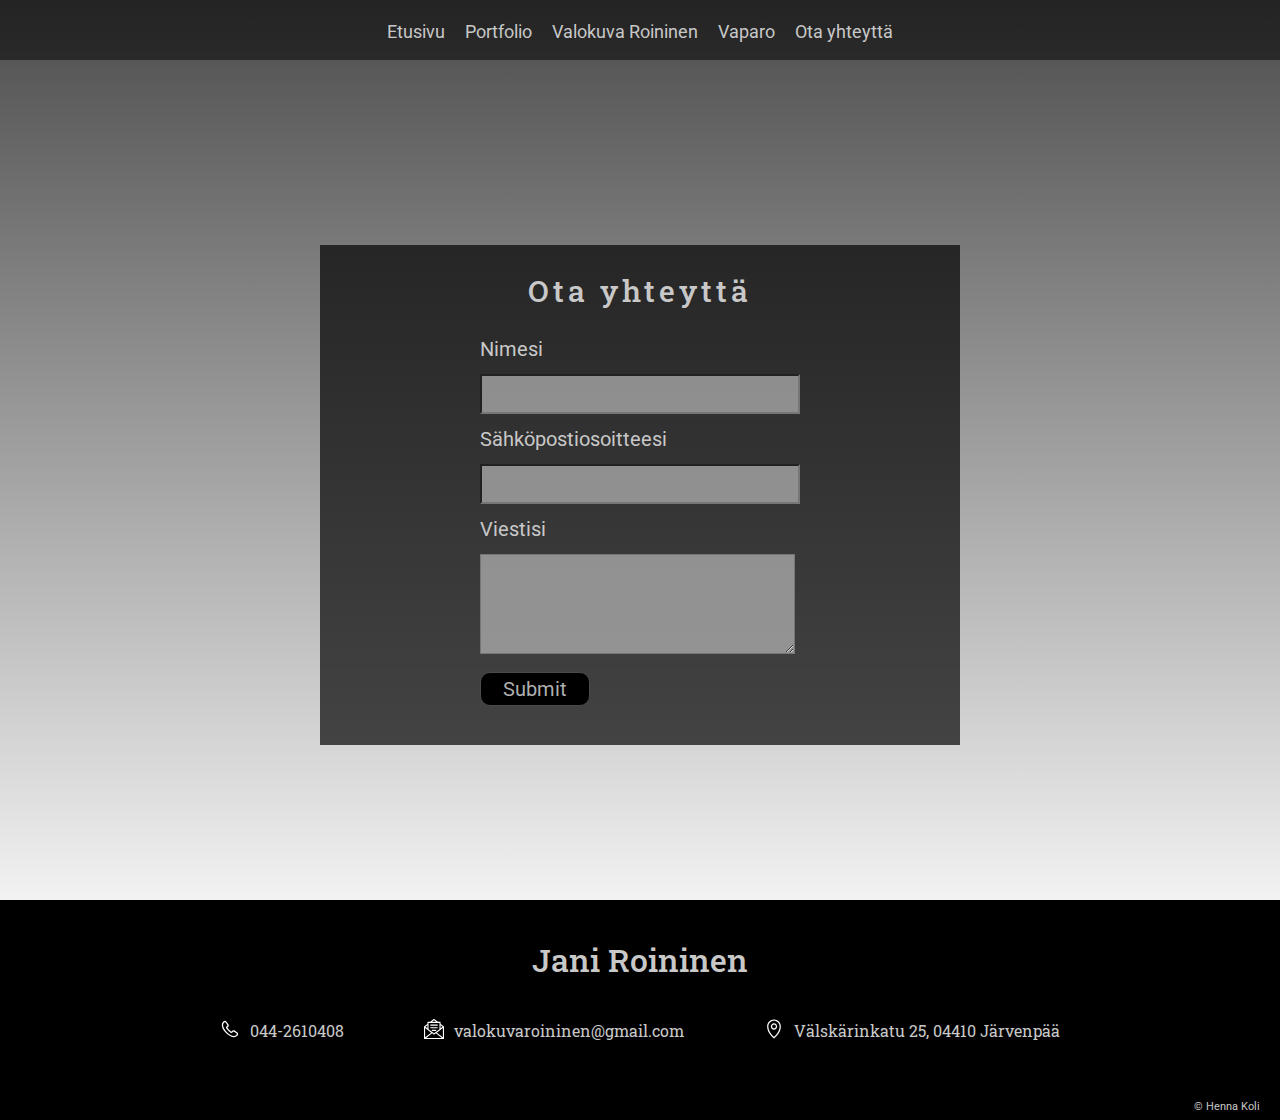
==== commit 0a4d6961: "roininen sivu" ====
--- a/otayhteytta.html
+++ b/otayhteytta.html
@@ -7,7 +7,7 @@
       content="width=device-width, initial-scale=1.0, viewport-fit=cover"
     />
     <meta http-equiv="X-UA-Compatible" content="IE=edge" />
-    <meta name="description" content="Kuvaus tänne!" />
+    <meta name="description" content="Arkkitehtivalokuvausta, kohde- ja työmaavalokuvausta, henkilövalokuvausta, drone-valokuvausta ja muuta valokuvausta." />
     <meta name="format-detection" content="telephone=no" />
     <meta property="og:title" content="Yhteystiedot - Valokuva Roininen" />
     <script defer src="./script.js"></script>
--- a/style.css
+++ b/style.css
@@ -1,8 +1,18 @@
 @import url("https://fonts.googleapis.com/css2?family=Roboto+Slab:wght@100..900&family=Roboto:ital,wght@0,100;0,300;0,400;0,500;0,700;0,900;1,100;1,300;1,400;1,500;1,700;1,900&display=swap");
 
+html,
 body {
   margin: 0;
   padding: 0;
+  min-height: 100vh;
+  min-width: 100vw;
+  padding: 0;
+  width: 100%;
+}
+.body2 {
+  display: flex;
+  flex-direction: column;
+  min-height: 100vh;
 }
 
 .logo-text {
@@ -37,6 +47,14 @@
   background-color: #00000085;
   height: 60px;
   position: relative;
+}
+.navbar-container3 {
+  background-color: #000000;
+  min-height: 60px;
+  max-height: 70px;
+  position: relative;
+  display: flex;
+  flex: 1;
 }
 .slogan {
   color: #c8c8c8;
@@ -95,6 +113,12 @@
   top: 30%;
   width: 100%;
 }
+.navbar3 {
+  position: absolute;
+  justify-content: center;
+  top: 30%;
+  width: 100%;
+}
 
 .nav-links {
   list-style-type: none;
@@ -110,6 +134,13 @@
   display: flex; /* Align links horizontally */
   justify-content: center; /* Center links horizontally */
 }
+.nav-links3 {
+  list-style-type: none;
+  padding: 0;
+  margin: 0;
+  display: flex; /* Align links horizontally */
+  justify-content: center; /* Center links horizontally */
+}
 .nav-links li a:hover {
   color: black;
   text-decoration: none;
@@ -120,6 +151,11 @@
   text-decoration: none;
   -webkit-text-stroke: 0;
 }
+.nav-links3 li a:hover {
+  color: rgba(94, 94, 94, 0.683);
+  text-decoration: none;
+  -webkit-text-stroke: 0;
+}
 
 .nav-links li {
   margin: 0 10px; /* Adjust spacing between links */
@@ -127,6 +163,9 @@
 .nav-links2 li {
   margin: 0 10px; /* Adjust spacing between links */
 }
+.nav-links3 li {
+  margin: 0 10px; /* Adjust spacing between links */
+}
 
 .nav-links li a {
   text-decoration: none;
@@ -136,6 +175,12 @@
   color: #c8c8c8;
 }
 .nav-links2 li a {
+  text-decoration: none;
+  color: #c8c8c8;
+  font-family: "Roboto";
+  font-size: 18px;
+}
+.nav-links3 li a {
   text-decoration: none;
   color: #c8c8c8;
   font-family: "Roboto";
@@ -232,14 +277,25 @@
   flex-direction: column;
   margin: 0;
   position: relative;
+  width: 100vw;
 }
 
 .section-information p {
-  color: white;
+  color: #c8c8c8;
   margin: 0;
   margin-left: 10px;
 }
 .section-information h2 {
+  color: #c8c8c8;
+  margin: 0;
+  font-family: "Roboto Slab";
+}
+.section-information2 p {
+  color: white;
+  margin: 0;
+  margin-left: 10px;
+}
+.section-information2 h2 {
   color: white;
   margin: 0;
   font-family: "Roboto Slab";
@@ -288,11 +344,104 @@
 }
 .copyright {
   position: absolute;
-  right: 10px;
+  right: 20px;
   bottom: 5px;
   font-size: 11px;
 }
-
+.info-text-section {
+  width: 50%;
+  text-align: center;
+  align-items: center;
+  justify-content: center;
+  font-family: "Roboto Slab", serif;
+  margin-top: 2em;
+}
+.info-section {
+  display: flex;
+  flex-direction: row;
+  width: 100%;
+  color: white;
+  background: linear-gradient(to top, #000000, #1a1a1a), url(./img/back.jpg);
+  background-size: cover;
+  flex: 2;
+  align-items: center;
+}
+.info-text-container {
+  width: 100%;
+}
+.info-text-container2 {
+  width: 80%;
+  margin: auto;
+  color: #c8c8c8;
+}
+
+.info-img-section {
+  width: 50%;
+  margin-top: 2em;
+  display: flex;
+  justify-content: center;
+  height: 100%;
+  align-items: center;
+  margin-bottom: 2em;
+}
+.section.info-img-container {
+  display: flex;
+  justify-content: center;
+}
+footer {
+  position: relative;
+  z-index: 0;
+  margin: 0;
+  display: flex;
+}
+.info-img-section img {
+  margin-left: 0;
+  width: 358px;
+  height: 350px;
+  object-fit: cover;
+}
+.info-img-container {
+  display: flex;
+  justify-content: center;
+}
+@media screen and (min-width: 1500px) {
+  .info-img-section img {
+    width: 50%;
+    height: 100%;
+  }
+}
+@media only screen and (max-width: 1499px) and (min-width: 1100px) {
+  .info-img-section img {
+    margin-left: 0;
+    width: 50%;
+    height: 100%;
+  }
+}
+@media only screen and (max-width: 1100px) and (min-width: 700px) {
+  .info-img-section img {
+    margin-left: 0;
+    width: 630px;
+    height: 350px;
+  }
+}
+@media screen and (max-width: 1100px) {
+  .info-section {
+    flex-direction: column;
+    align-items: center;
+  }
+  .info-text-section {
+    width: 80%;
+  }
+  .info-img-section {
+    width: 100%;
+    margin-left: 0;
+    margin-top: 2em;
+  }
+  .info-img-container {
+    text-align: center;
+    margin-left: 0;
+  }
+}
 @media screen and (max-width: 768px) {
   /* Use a different image or adjust the position for smaller screens */
   .bg-img {
@@ -341,11 +490,13 @@
 
   .copyright {
     font-size: 10px;
+    right: 20px;
   }
 }
 @media screen and (min-width: 2000px) {
   .contact-container {
     max-width: 40%;
+    height: 60%;
   }
 }
 @media screen and (max-width: 530px) {
@@ -356,6 +507,9 @@
   .nav-links2 li a {
     font-size: 12px;
   }
+  .nav-links3 li a {
+    font-size: 12px;
+  }
   button#fcf-button {
     width: 100px !important;
   }
@@ -363,6 +517,10 @@
     font-size: 25px;
   }
   .section-information {
+    flex-direction: column;
+    height: 500px;
+  }
+  .section-information2 {
     flex-direction: column;
     height: 500px;
   }
@@ -377,6 +535,9 @@
   .section-information h2 {
     margin-bottom: 50px;
   }
+  .section-information2 h2 {
+    margin-bottom: 50px;
+  }
   .footer-icons p {
     font-size: 14px;
   }
@@ -388,14 +549,23 @@
   .nav-links2 li a {
     font-size: 15px;
   }
+  .nav-links3 li a {
+    font-size: 15px;
+  }
 }
 @media screen and (min-width: 410px) and (max-width: 459px) {
   .nav-links2 li a {
     font-size: 13px;
   }
+  .nav-links3 li a {
+    font-size: 13px;
+  }
 }
 @media screen and (max-width: 385px) {
   .nav-links2 li a {
     font-size: 10px;
   }
-}
+  .nav-links3 li a {
+    font-size: 10px;
+  }
+}
